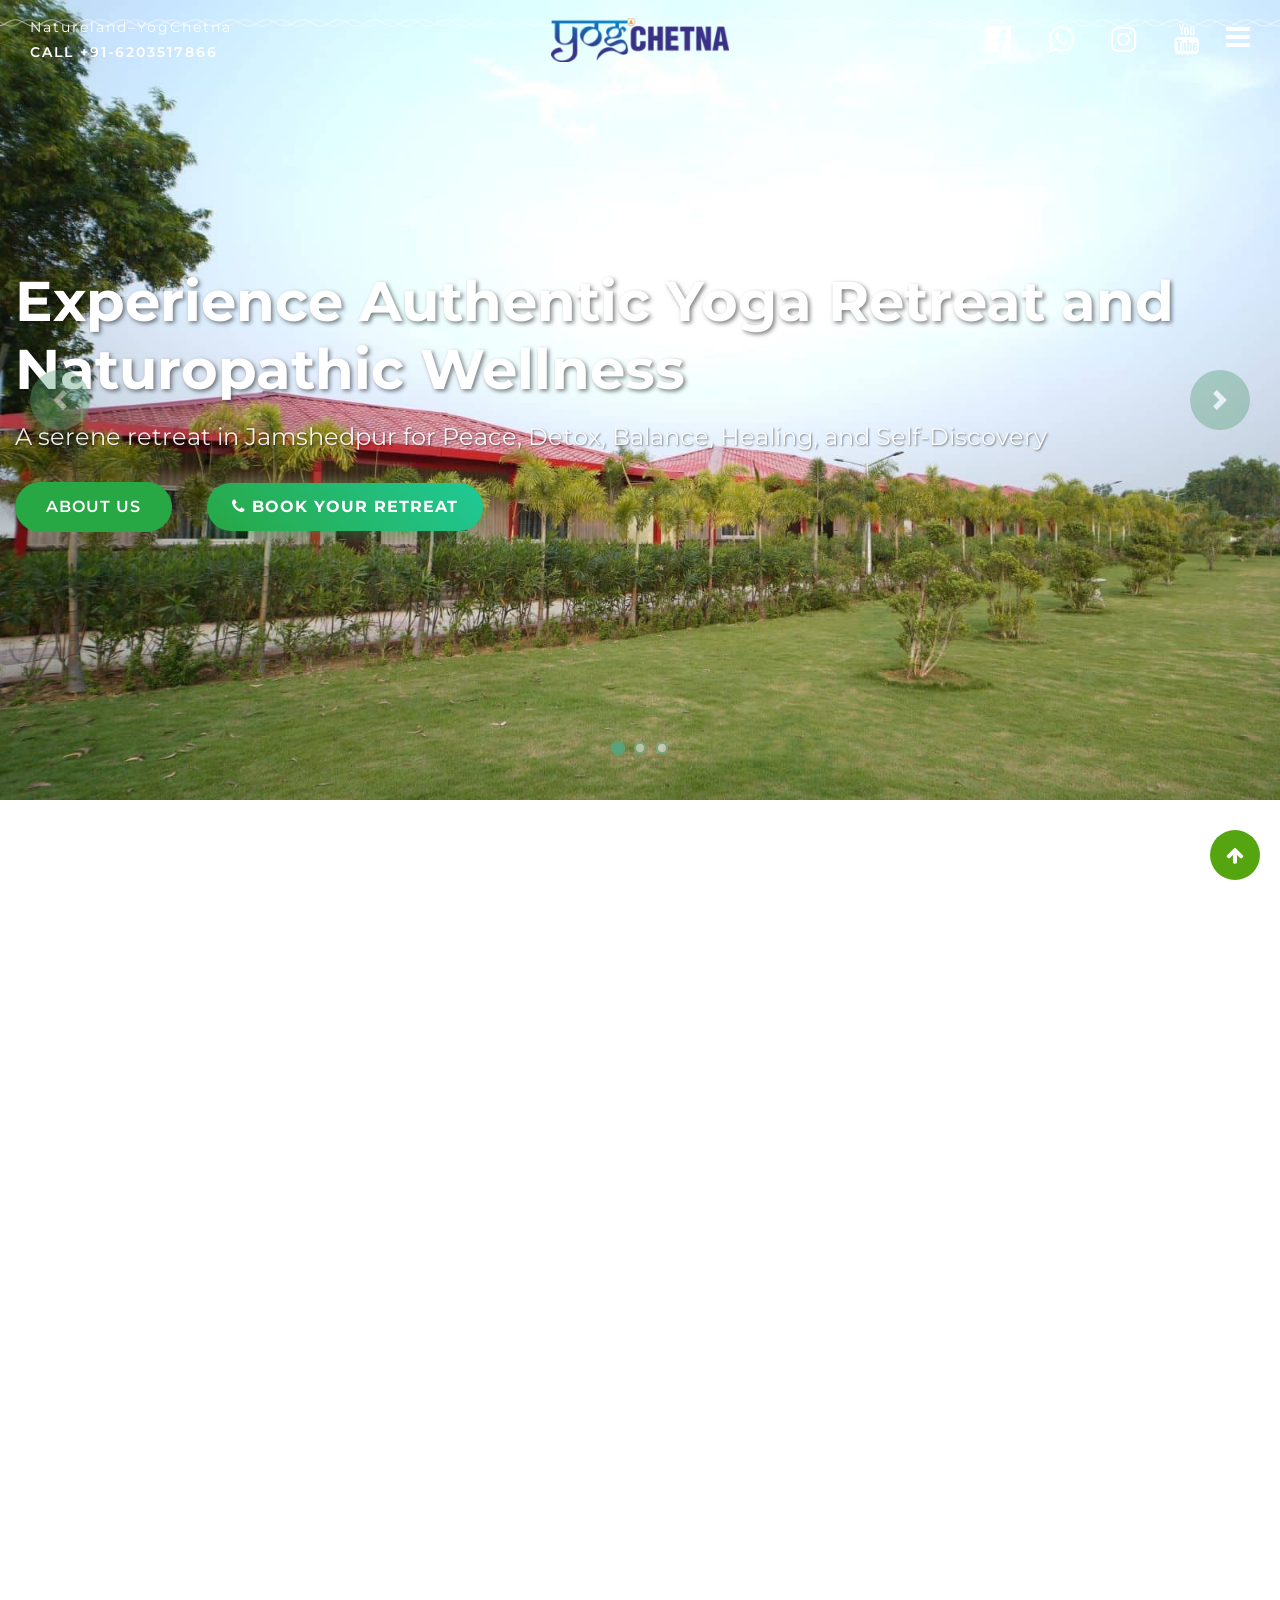
==== index.html @ 8b52fe0c "first commit" ====
<!doctype html>
<html lang="en">

<head>
    <!-- Required meta tags -->
    <meta charset="utf-8">
    <meta name="viewport" content="width=device-width, initial-scale=1, shrink-to-fit=no">
    <meta name="description" content="">
    <meta name="author" content="">
    <title>Natureland–YogChetna | Yoga Retreat in Jamshedpur</title>
    <!-- Bootstrap CSS -->
    <link rel="stylesheet" href="https://maxcdn.bootstrapcdn.com/bootstrap/4.0.0/css/bootstrap.min.css"
        integrity="sha384-Gn5384xqQ1aoWXA+058RXPxPg6fy4IWvTNh0E263XmFcJlSAwiGgFAW/dAiS6JXm" crossorigin="anonymous">
    <link
        href="https://fonts.googleapis.com/css?family=Montserrat:100,200,300,400,500,600,700,800|Old+Standard+TT:400,400i,700"
        rel="stylesheet">
    <link href="https://cdnjs.cloudflare.com/ajax/libs/font-awesome/4.7.0/css/font-awesome.css" rel="stylesheet"><link rel="stylesheet" href="css/main.css">
    <link rel="stylesheet" href="css/image-improvements.css">
    <link rel="stylesheet" href="css/overflow-fixes.css">
    <!-- Google tag (gtag.js) -->
<script async src="https://www.googletagmanager.com/gtag/js?id=G-HQ3NWR31YH"></script>
<script>
  window.dataLayer = window.dataLayer || [];
  function gtag(){dataLayer.push(arguments);}
  gtag('js', new Date());

  gtag('config', 'G-HQ3NWR31YH');
</script>
    <style>
        /* Custom Tab Styles */
        .tabbed-section .nav-tabs {
            border-bottom: 2px solid #5ba17a;
        }
        .tabbed-section .nav-tabs .nav-link {
            border-radius: 0;
            border: 2px solid #ebeaea;
            background: #ebeaea;
            color: #000;
            margin-right: 0;
            transition: all 0.3s ease;
        }
        .tabbed-section .nav-tabs .nav-link.active {
            border: 2px solid #5ba17a;
            border-bottom: none;
            background: white;
            color: #5ba17a;
        }
        .tabbed-section .nav-tabs .nav-link:hover {
            border-color: #5ba17a;
            background: #f8f9fa;
            color: #5ba17a;
        }
        .tabbed-section .tab-content {
            border: 2px solid #5ba17a;
            border-top: none;
            background: white;
            padding: 40px;
            min-height: 500px;
        }
        .tabbed-section .nav-tabs .nav-item {
            margin-bottom: 0;
        }
        .tabbed-section .nav-tabs .nav-link h4 {
            margin: 0;
            font-size: 15px;
            font-weight: 600;
            line-height: 1;
        }
        @media (max-width: 768px) {
            .tabbed-section .nav-tabs .nav-link h4 {
                font-size: 12px;
            }
            .tabbed-section .tab-content {
                padding: 20px;
            }
            
            /* Add side margins for mobile */
            .container {
                padding-left: 20px;
                padding-right: 20px;
            }
            
            .container-fluid {
                padding-left: 15px;
                padding-right: 15px;
            }
            
            /* Specific sections that need more margin */
            .about .container,
            .services .container-fluid,
            .section-4 .container-fluid,
            .banner-home .container {
                padding-left: 25px;
                padding-right: 25px;
            }
        }
        
        /* Notification Banner Styles */
        
        .notification-banner {
            border-bottom: 3px solid rgba(255,255,255,0.2);
        }
        
        @media (max-width: 768px) {
            .notification-banner .notification-content {
                font-size: 14px;
                text-align: center;
            }
            .notification-banner .col-md-1 {
                display: none;
            }
            .notification-banner .col-md-3 {
                text-align: center !important;
                margin-top: 10px;
            }
        }
        
        /* Book Your Retreat Button Animation */
        
        .btn-success:hover {
            transform: translateY(-2px);
            box-shadow: 0 6px 20px rgba(40, 167, 69, 0.6) !important;
            background: linear-gradient(45deg, #218838, #1ea080) !important;
        }
        
        /* Banner Carousel Styles */
        .banner-carousel {
            position: relative;
            height: 100vh;
            min-height: 600px;
            overflow: hidden;
        }
        
        .carousel-image {
            height: 100vh;
            min-height: 600px;
            object-fit: cover;
            object-position: center;
        }
        
        .carousel-overlay {
            position: absolute;
            top: 0;
            left: 0;
            width: 100%;
            height: 100%;
            background: linear-gradient(135deg, rgba(0,0,0,0.6) 0%, rgba(91,161,122,0.4) 100%);
        }
        
        .carousel-caption-custom {
            position: absolute;
            top: 0;
            left: 0;
            right: 0;
            bottom: 0;
            z-index: 10;
            display: flex;
            align-items: center;
        }
        
        .carousel-content {
            color: white;
            text-align: left;
        }
        
        .carousel-content h1 {
            font-size: 3.5rem;
            font-weight: 700;
            margin-bottom: 20px;
            text-shadow: 2px 2px 4px rgba(0,0,0,0.5);
            line-height: 1.2;
        }
        
        .carousel-content h2 {
            font-size: 1.5rem;
            font-weight: 400;
            margin-bottom: 30px;
            text-shadow: 1px 1px 2px rgba(0,0,0,0.5);
            opacity: 0.9;
        }
        
        .carousel-content p {
            font-size: 1.1rem;
            margin-bottom: 15px;
            text-shadow: 1px 1px 2px rgba(0,0,0,0.5);
        }
        
        .carousel-content p i {
            margin-right: 10px;
            color: #5ba17a;
            font-size: 1.2rem;
        }
        
        .carousel-buttons {
            margin-top: 30px;
        }
        
        .carousel-buttons .btn {
            margin-right: 15px;
            margin-bottom: 10px;
            padding: 12px 30px;
            font-size: 1rem;
            font-weight: 600;
            border-radius: 25px;
            text-transform: uppercase;
            letter-spacing: 1px;
            transition: all 0.3s ease;
        }
        
        /* Carousel Controls */
        .carousel-control-prev,
        .carousel-control-next {
            width: 60px;
            height: 60px;
            background: rgba(91,161,122,0.8);
            border-radius: 50%;
            top: 50%;
            transform: translateY(-50%);
            transition: all 0.3s ease;
        }
        
        .carousel-control-prev {
            left: 30px;
        }
        
        .carousel-control-next {
            right: 30px;
        }
        
        .carousel-control-prev:hover,
        .carousel-control-next:hover {
            background: rgba(91,161,122,1);
            transform: translateY(-50%) scale(1.1);
        }
        
        .carousel-control-prev-icon,
        .carousel-control-next-icon {
            width: 20px;
            height: 20px;
        }
        
        /* Carousel Indicators */
        .carousel-indicators {
            bottom: 30px;
        }
        
        .carousel-indicators li {
            width: 12px;
            height: 12px;
            border-radius: 50%;
            background: rgba(255,255,255,0.5);
            border: 2px solid rgba(91,161,122,0.8);
            margin: 0 5px;
            transition: all 0.3s ease;
        }
        
        .carousel-indicators li.active {
            background: #5ba17a;
            transform: scale(1.2);
        }
        
        /* Mobile Responsive */
        @media (max-width: 768px) {
            .banner-carousel {
                height: 80vh;
                min-height: 500px;
            }
            
            .carousel-image {
                height: 80vh;
                min-height: 500px;
            }
            
            .carousel-content {
                text-align: center;
                padding: 40px 0;
            }
            
            .carousel-content h1 {
                font-size: 2.2rem;
                margin-bottom: 15px;
            }
            
            .carousel-content h2 {
                font-size: 1.2rem;
                margin-bottom: 20px;
            }
            
            .carousel-content p {
                font-size: 1rem;
                margin-bottom: 10px;
            }
            
            .carousel-buttons {
                margin-top: 20px;
                text-align: center;
                width: 100%;
            }
            
            .carousel-buttons .btn {
                padding: 10px 20px;
                font-size: 0.9rem;
                margin-right: 10px;
                margin-left: 0;
            }
            
            .carousel-control-prev,
            .carousel-control-next {
                width: 45px;
                height: 45px;
            }
            
            .carousel-control-prev {
                left: 15px;
            }
            
            .carousel-control-next {
                right: 15px;
            }
        }
        
        @media (max-width: 576px) {
            .carousel-content h1 {
                font-size: 1.8rem;
            }
            
            .carousel-content h2 {
                font-size: 1rem;
            }
            
            .carousel-buttons .btn {
                display: block;
                width: 100%;
                margin-bottom: 15px;
                margin-right: 0 !important;
                margin-left: 0 !important;
                text-align: center;
            }
        }
    </style>

</head>

<body>
    <!-- Header section Start -->
    <header class="top">
        <div id="mySidenav" class="sidenav">
            <a href="javascript:void(0)" class="closebtn" onclick="closeNav()">&times;</a>
            <a class="active" href="index.html">Home</a>
            <a href="about.html">About</a>
            <a href="services.html">Yogic Activities</a>
            <a href="rates.html">Accommodation & Rates</a>
            <a href="courses.html">Retreat Programs</a>
            <a href="gallery.html">Facilities & Therapies</a>
            <a href="online-classes.html">Online Yoga</a>
            <a href="contact.html">Contact</a>
            <a href="admin.html" style="color: #d26e0b;">Admin</a>
        </div>
        <!-- Nav section Start -->
        <nav id="navbar">
            <!-- container Start-->
            <div class="container">
                <!--Row Start-->
                <div class="row">
                    <div class="col-lg-5 col-md-5 align-self-center left-side">
                        <p>Natureland–YogChetna <span>call +91-6203517866</span></p>
                    </div>
                    <div class="col-lg-2 col-md-2 col-5 align-self-center logo">
                        <a href="index.html"><img src="images/nav-logo.png" alt="logo"></a>
                    </div>
                    <div class="col-lg-5 col-md-5 col-7 align-self-center right-side">
                        <div class="social-icons square">
                            <!-- Page Content -->
                            <div id="page-content-wrapper">
                                <span class="slide-menu" onclick="openNav()"><i class="fa fa-bars"
                                        aria-hidden="true"></i></span>
                            </div>
                        </div>
                        <div class="social-icons another">
                            <a href="#" target="_blank"><i class="fa fa-facebook-official" aria-hidden="true"></i></a>
                            <a href="https://wa.me/916203517866" target="_blank"><i class="fa fa-whatsapp" aria-hidden="true"></i></a>
                            <a href="#" target="_blank"><i class="fa fa-instagram" aria-hidden="true"></i></a>
                            <a href="#" target="_blank"><i class="fa fa-youtube" aria-hidden="true"></i></a>
                        </div>
                    </div>
                </div>
                <!--Row Ended-->
            </div>
            <!-- container Ended-->
        </nav>
        <!-- Nav section Ended -->
        <img class="border-img" src="images/border.png" width="100%" alt="">
    </header>
    <!-- Header section Ended-->
    <!-- Banner Carousel section Start -->
    <section class="banner-carousel">
        <div id="bannerCarousel" class="carousel slide" data-ride="carousel" data-interval="5000">
            <!-- Carousel Indicators -->
            <ol class="carousel-indicators">
                <li data-target="#bannerCarousel" data-slide-to="0" class="active"></li>
                <li data-target="#bannerCarousel" data-slide-to="1"></li>
                <li data-target="#bannerCarousel" data-slide-to="2"></li>
            </ol>
            
            <!-- Carousel Items -->
            <div class="carousel-inner">
                <!-- Slide 1 -->
                <div class="carousel-item active">
                    <img src="images/new/banner_1.jpg" class="d-block w-100 carousel-image" alt="Yoga Retreat Banner">
                    <!-- <div class="carousel-overlay"></div> -->
                    <div class="carousel-caption-custom">
                        <div class="container">
                            <div class="carousel-content">
                                <h1>Experience Authentic Yoga Retreat and Naturopathic Wellness</h1>
                                <h2>A serene retreat in Jamshedpur for Peace, Detox, Balance, Healing, and Self-Discovery</h2>
                                <!-- <p><i class="fa fa-map-marker" aria-hidden="true"></i><span>Village Cholagora, Jamshedpur–Galudih Road, Ghatsila</span></p>
                                <p><i class="fa fa-phone-square" aria-hidden="true"></i><span>+91-6203517866 (WhatsApp)</span></p>
                                <p><i class="fa fa-envelope" aria-hidden="true"></i><span>naturelandyogchetna@gmail.com</span></p> -->
                                <div class="carousel-buttons">
                                    <a class="btn btn-success" href="about.html" role="button">About Us</a>
                                    <a class="btn btn-success ml-3" href="courses.html" role="button" style="background: linear-gradient(45deg, #28a745, #20c997); border: none; padding: 12px 25px; font-weight: 700; text-transform: uppercase; letter-spacing: 1px; box-shadow: 0 4px 15px rgba(40, 167, 69, 0.4);"><i class="fa fa-phone"></i> Book Your Retreat</a>
                                </div>
                            </div>
                        </div>
                    </div>
                </div>
                <!-- img 1: IMG_4020 (1).JPG
                img 2: IMG_4022 (1).JPG 
                img 3: IMG-20250309-WA0077 (2).jpg
                img 4: IMG-20250309-WA0072 (1).jpg
                img 5: IMG-20250309-WA0076 (2).jpg-->
                <!-- Slide 2 -->
                <div class="carousel-item">
                    <img src="images/new/IMG_4020 (1).JPG" class="d-block w-100 carousel-image" alt="About Yoga Retreat">
                    <!-- <div class="carousel-overlay"></div> -->
                    <div class="carousel-caption-custom">
                        <div class="container">
                            <div class="carousel-content">
                                <h1>Discover Inner Peace Through Ancient Yoga Practices</h1>
                                <!-- <h2>Join our transformative yoga sessions in the lap of nature</h2> -->
                                <!-- <p><i class="fa fa-leaf" aria-hidden="true"></i><span>Daily Yoga & Meditation Sessions</span></p> -->
                                <p><i class="fa fa-heart" aria-hidden="true"></i><span>Holistic Wellness Programs</span></p>
                                <!-- <p><i class="fa fa-users" aria-hidden="true"></i><span>Expert Guidance from Certified Instructors</span></p> -->
                                <div class="carousel-buttons">
                                    <a class="btn btn-success" href="services.html" role="button">Our Services</a>
                                    <a class="btn btn-success ml-3" href="courses.html" role="button" style="background: linear-gradient(45deg, #28a745, #20c997); border: none; padding: 12px 25px; font-weight: 700; text-transform: uppercase; letter-spacing: 1px; box-shadow: 0 4px 15px rgba(40, 167, 69, 0.4);"><i class="fa fa-user-circle"></i> Join Classes</a>
                                </div>
                            </div>
                        </div>
                    </div>
                </div>
                
                <!-- Slide 3 -->
                <div class="carousel-item">
                    <img src="images/new/IMG-20250309-WA0077 (1).jpg" class="d-block w-100 carousel-image" alt="Contact Yoga Retreat">
                    <!-- <div class="carousel-overlay"></div> -->
                    <div class="carousel-caption-custom">
                        <div class="container">
                            <div class="carousel-content">
                                <h1>Rejuvenate in Nature's Embrace</h1>
                                <h2>Experience natural healing therapies and detox treatments</h2>
                                <!-- <p><i class="fa fa-spa" aria-hidden="true"></i><span>Steam Bath & Mud Therapy</span></p> -->
                                <!-- <p><i class="fa fa-cutlery" aria-hidden="true"></i><span>Organic Sattvic Meals</span></p> -->
                                <!-- <p><i class="fa fa-home" aria-hidden="true"></i><span>Comfortable Natural Accommodation</span></p> -->
                                <div class="carousel-buttons">
                                    <a class="btn btn-success" href="gallery.html" role="button">View Gallery</a>
                                    <a class="btn btn-success ml-3" href="contact.html" role="button" style="background: linear-gradient(45deg, #28a745, #20c997); border: none; padding: 12px 25px; font-weight: 700; text-transform: uppercase; letter-spacing: 1px; box-shadow: 0 4px 15px rgba(40, 167, 69, 0.4);"><i class="fa fa-leaf"></i> Contact Us</a>
                                </div>
                            </div>
                        </div>
                    </div>
                </div>
            </div>
            
            <!-- Carousel Controls -->
            <a class="carousel-control-prev" href="#bannerCarousel" role="button" data-slide="prev">
                <span class="carousel-control-prev-icon" aria-hidden="true"></span>
                <span class="sr-only">Previous</span>
            </a>
            <a class="carousel-control-next" href="#bannerCarousel" role="button" data-slide="next">
                <span class="carousel-control-next-icon" aria-hidden="true"></span>
                <span class="sr-only">Next</span>
            </a>
        </div>
    </section>
    <!-- Banner Carousel section Ended -->
    
    <!-- Notification Banner Start -->
    <div class="notification-banner" style="background: linear-gradient(90deg, #5ba17a 0%, #4a9268 100%); color: white; padding: 15px 0;">
        <div class="container">
            <div class="row align-items-center">
                <div class="col-md-1 text-center">
                    <i class="fa fa-bell" style="font-size: 20px;"></i>
                </div>
                <div class="col-md-8">
                    <div class="notification-content">
                        <!-- Content will be loaded from admin panel -->
                    </div>
                </div>
                <div class="col-md-3 text-right">
                    <a href="courses.html" class="btn btn-light btn-sm" style="color: #5ba17a; font-weight: 600; border-radius: 20px; padding: 8px 20px;">
                        View Offers
                    </a>
                </div>
            </div>
        </div>
    </div>
    <!-- Notification Banner End -->
    
    <!-- About section start-->
    <section class="about">
        <!-- container Start-->
        <div class="container">
            <div class="row">
                <div class="col-md-12 col-12 heading">
                    <img src="images/leaf.png" alt="">
                    <h2>Five Points of Yoga for Complete Wellness</h2>
                    <h3>Daily Yoga and Meditation, Naturopathic Detox Therapy, Satvic Meals, Spiritual Practices and Ancient Yogic Lifestyle</h3>
                </div>
            </div>
            <div class="row">
                <div class="col-md-4 col-sm-12 col-12 box-1">
                    <div class="circle circle_1">
                        <div class="gradient"></div>
                        <div class="circle__inner">
                            <div class="circle__wrapper">
                                <div class="circle__content">
                                    <h4><a href="services.html">Weekend Wellness Yoga Retreat  (Saturday–Sunday)</a></h4>
                                    <p><a href="services.html">Rejuvenate • Heal • Awaken</a></p>
                                </div>
                            </div>
                        </div>
                    </div>
                </div>
                <div class="col-md-4 col-sm-12 col-12 box-2">
                    <div class="circle circle_2">
                        <div class="gradient"></div>
                        <div class="circle__inner">
                            <div class="circle__wrapper">
                                <div class="circle__content">
                                    <h4><a href="services.html">3-Day Wellness & Retreat  (Friday–Sunday)</a></h4>
                                    <p><a href="services.html">Deep Detox • Balance • Renewal</a></p>
                                </div>
                            </div>
                        </div>
                    </div>
                </div>
                <div class="col-md-4 col-sm-12 col-12 box-3">
                    <div class="circle circle_3">
                        <div class="gradient"></div>
                        <div class="circle__inner">
                            <div class="circle__wrapper">
                                <div class="circle__content">
                                    <h4><a href="services.html">7 Days Yoga & Wellness Detox Retreat  (Monday–Sunday)</a></h4>
                                    <p><a href="services.html">Cleanse • Heal • Awaken the Inner Light</a></p>
                                </div>
                            </div>
                        </div>
                    </div>
                </div>
            </div>
        </div>
        <!-- container Ended-->
    </section>
    <!-- About section Ended-->
    <!-- Services section start-->
    <section class="services">
        <!-- container-fluid Start-->
        <div class="container-fluid">
            <div class="row">
                <div class="col-md-3">
                    <figure>
                        <img src="images/new/IMG_4428 (1).JPG" alt="Mud Therapy">
                    </figure>
                    <div class="gradient"></div>
                </div>
                <div class="col-md-9 right-part">
                    <div class="row">
                        <div class="col-md-12">
                            <h2>Natural Healing & Therapy Center</h2>
                            <h3>Rejuvenate your body and mind with holistic treatments</h3>
                            <p>Experience detoxification and healing through our steam baths, mud therapy, massage treatments, and Ayurvedic therapies in a serene natural environment.</p>
                        </div>
                        <div class="col-md-12">
                            <div class="row">
                                <div class="col-xl-4 col-lg-6 col-md-6 col-12 contant-part-1">
                                    <ul>
                                        <li><i class="fa fa-envira" aria-hidden="true"></i><span><a
                                                    href="services.html">Steam Bath</a></span></li>
                                        <li><i class="fa fa-envira" aria-hidden="true"></i><span><a
                                                    href="services.html">Mud Therapy</a></span></li>
                                        <li><i class="fa fa-envira" aria-hidden="true"></i><span><a
                                                    href="services.html">Shirodhara</a></span> </li>
                                        <li><i class="fa fa-envira" aria-hidden="true"></i><span><a
                                                    href="services.html">Mud Therapy & Natural Healing</a></span></li>
                                    </ul>
                                </div>
                                <div class="col-xl-4 col-lg-6 col-md-6 col-12 contant-part-2">
                                    <ul>
                                        <li><i class="fa fa-envira" aria-hidden="true"></i><span><a
                                                    href="services.html">Accupressure Therapy</a></span></li>
                                        <li><i class="fa fa-envira" aria-hidden="true"></i><span><a
                                                    href="services.html">Full body Massage Chair</a></span></li>
                                        <li><i class="fa fa-envira" aria-hidden="true"></i><span><a
                                                    href="services.html">Vibrator Therapy</a></span> </li>
                                        <li><i class="fa fa-envira" aria-hidden="true"></i><span><a
                                                    href="services.html">Satvic Kitchen</a></span></li>
                                    </ul>
                                </div>
                            </div>
                        </div>
                    </div>

                </div>
            </div>
        </div>
        <!-- container-fluid Ended-->
    </section>
    <!-- Services section Ended-->
    <!-- Section-4 section start-->
    <section class="section-4">
        <!-- container-fluid Start-->
        <div class="container-fluid">
            <div class="row">
                <div class="col-md-9 right-part">
                    <div class="row">
                        <div class="col-md-12 heading">
                            <h2>Accommodation & Peaceful Environment</h2>
                            <h3>Stay in the bank of nature in our comfortable cottages and rooms</h3>
                        </div>
                        <div class="col-md-12">
                            <div class="row">
                                <div class="col-md-3 col-6">
                                    <figure>
                                        <img src="images/new/images (1).jpg" alt="Accommodation">
                                    </figure>
                                </div>
                                <div class="col-md-3 col-6">
                                    <figure>
                                        <img src="images/new/IMG_4239 (1).JPG" alt="Mud Therapy">
                                    </figure>
                                </div>
                                <div class="col-md-3 col-6">
                                    <figure>
                                        <img src="images/new/IMG_4125 (1).JPG" alt="Sauna Bath">
                                    </figure>
                                </div>
                                <div class="col-md-3 col-6">
                                    <figure>
                                        <img src="images/new/IMG-20250309-WA0076 (1).jpg" alt="Natural View">
                                    </figure>
                                </div>
                            </div>
                        </div>
                        <div class="col-md-12">
                            <p>Experience authentic Yogic lifestyle in our peaceful environment surrounded by natural beauty and forest. Choose from single and twin sharing rooms or private accommodations with modern amenities.</p>
                            <p>All rates include Sattvic meals, yoga and meditation classes, Naturopathic Therapy and participation in all our activities.</p>
                            <a href="gallery.html" class="btn btn-primary btn-lg active" role="button"
                                aria-pressed="true">View Gallery</a>
                            <a href="courses.html" class="btn btn-success btn-lg active" role="button" aria-pressed="true" style="background: linear-gradient(45deg, #28a745, #20c997); border: none; font-weight: 700; text-transform: uppercase; letter-spacing: 1px; box-shadow: 0 4px 15px rgba(40, 167, 69, 0.4);"><i class="fa fa-leaf"></i> Book Your Retreat</a>
                        </div>
                    </div>

                </div>
                <div class="col-md-3">
                    <figure>
                        <img src="images/new/IMG_4262 (1).JPG" alt="Natureland Natural Environment">
                    </figure>
                    <div class="gradient"></div>
                </div>
            </div>
        </div>
        <!-- container-fluid Ended-->
    </section>
    <!-- Section-4 section Ended-->
    
    <!-- Wellness Programs Section Start -->
    <section class="wellness-programs" style="padding: 80px 0; background: linear-gradient(135deg, #f8f9fa 0%, #e9ecef 100%);">
        <div class="container">
            <div class="row">
                <div class="col-md-12 text-center mb-5">
                    <img src="images/leaf.png" alt="" style="margin-bottom: 20px;">
                    <h2 style="color: #5ba17a; font-weight: 700; margin-bottom: 15px;">Our Wellness Programs</h2>
                    <h3 style="color: #6c757d; font-weight: 400;">Choose the perfect retreat program for your wellness journey</h3>
                </div>
            </div>
            <div class="row">
                <div class="col-lg-6 col-md-12 mb-4">
                    <div class="program-card" style="background: white; border-radius: 15px; padding: 30px; box-shadow: 0 10px 30px rgba(0,0,0,0.1); height: 100%; border-left: 5px solid #5ba17a;">
                        <h4 style="color: #5ba17a; font-weight: 600; margin-bottom: 15px;">1. Weekend Yoga Retreat (Saturday–Sunday)</h4>
                        <p style="color: #6c757d; line-height: 1.6;">A sacred weekend pause to rejuvenate and reconnect. Experience Yoga and Meditation, detox Therapy, Yogic Diet and Healing. A perfect two-day retreat to refresh your energy and mind.</p>
                        <div style="margin-top: 20px;">
                            <span style="background: #5ba17a; color: white; padding: 5px 15px; border-radius: 20px; font-size: 14px; font-weight: 600;">2 Days Program</span>
                        </div>
                    </div>
                </div>
                <div class="col-lg-6 col-md-12 mb-4">
                    <div class="program-card" style="background: white; border-radius: 15px; padding: 30px; box-shadow: 0 10px 30px rgba(0,0,0,0.1); height: 100%; border-left: 5px solid #28a745;">
                        <h4 style="color: #28a745; font-weight: 600; margin-bottom: 15px;">2. 3-Day Yoga Retreat (Friday–Sunday)</h4>
                        <p style="color: #6c757d; line-height: 1.6;">Step into a deeper yogic experience over three serene days. This retreat blends Yoga, Meditation, Naturopathic Detox practices and Sattvik meals — harmonizing body, mind, and soul through ancient wisdom.</p>
                        <div style="margin-top: 20px;">
                            <span style="background: #28a745; color: white; padding: 5px 15px; border-radius: 20px; font-size: 14px; font-weight: 600;">3 Days Program</span>
                        </div>
                    </div>
                </div>
                <div class="col-lg-6 col-md-12 mb-4">
                    <div class="program-card" style="background: white; border-radius: 15px; padding: 30px; box-shadow: 0 10px 30px rgba(0,0,0,0.1); height: 100%; border-left: 5px solid #dc3545;">
                        <h4 style="color: #dc3545; font-weight: 600; margin-bottom: 15px;">3. 7 Days Yoga & Wellness Detox Retreat</h4>
                        <p style="color: #6c757d; line-height: 1.6;">A transformative journey of cleansing and awakening. Through Yoga and Meditation, Naturopathic Detox Therapies, Sattvik Diet, Sound Healing, and Mantra Sadhana, this retreat purifies the system and restores inner balance — awakening vitality and spiritual clarity.</p>
                        <div style="margin-top: 20px;">
                            <span style="background: #dc3545; color: white; padding: 5px 15px; border-radius: 20px; font-size: 14px; font-weight: 600;">7 Days Program</span>
                        </div>
                    </div>
                </div>
                <div class="col-lg-6 col-md-12 mb-4">
                    <div class="program-card" style="background: white; border-radius: 15px; padding: 30px; box-shadow: 0 10px 30px rgba(0,0,0,0.1); height: 100%; border-left: 5px solid #6f42c1;">
                        <h4 style="color: #6f42c1; font-weight: 600; margin-bottom: 15px;">4. Online Yoga & Meditation Classes</h4>
                        <p style="color: #6c757d; line-height: 1.6;">Connect with our Gurus from anywhere and walk the path of wellness at home. These live online sessions include Yoga, Pranayama and Meditation practices designed to bring peace, focus, and spiritual discipline into daily life.</p>
                        <div style="margin-top: 20px;">
                            <span style="background: #6f42c1; color: white; padding: 5px 15px; border-radius: 20px; font-size: 14px; font-weight: 600;">Online Yoga</span>
                        </div>
                    </div>
                </div>
            </div>
            <div class="row mt-4">
                <div class="col-md-12 text-center">
                    <a href="courses.html" class="btn btn-success btn-lg" style="padding: 15px 40px; border-radius: 30px; font-weight: 600;">View All Programs & Book Now</a>
                </div>
            </div>
        </div>
    </section>
    <!-- Wellness Programs Section Ended -->
    
    <!-- Tabbed Section Start -->
    <section class="tabbed-section" style="padding: 60px 0; background: #f8f9fa;">
        <div class="container">
            <div class="row">
                <div class="col-md-12">
                    <!-- Nav tabs -->
                    <ul class="nav nav-tabs nav-justified" role="tablist" style="border-bottom: 2px solid #5ba17a; margin-bottom: 0;">
                        <li class="nav-item">
                            <a class="nav-link active" data-toggle="tab" href="#about-tab" role="tab" style="color: #5ba17a; border: 2px solid #5ba17a; border-bottom: none; background: white; border-radius: 0;">
                                <h4 style="margin: 0; font-size: 15px; font-weight: 600;">About</h4>
                            </a>
                        </li>
                        <li class="nav-item">
                            <a class="nav-link" data-toggle="tab" href="#programme-tab" role="tab" style="color: #000; border: 2px solid #ebeaea; background: #ebeaea; border-radius: 0;">
                                <h4 style="margin: 0; font-size: 15px; font-weight: 600;">The Programme</h4>
                            </a>
                        </li>
                        <li class="nav-item">
                            <a class="nav-link" data-toggle="tab" href="#rates-tab" role="tab" style="color: #000; border: 2px solid #ebeaea; background: #ebeaea; border-radius: 0;">
                                <h4 style="margin: 0; font-size: 15px; font-weight: 600;">Rates & Prices</h4>
                            </a>
                        </li>
                        <li class="nav-item">
                            <a class="nav-link" data-toggle="tab" href="#schedule-tab" role="tab" style="color: #000; border: 2px solid #ebeaea; background: #ebeaea; border-radius: 0;">
                                <h4 style="margin: 0; font-size: 15px; font-weight: 600;">Schedule</h4>
                            </a>
                        </li>
                        <li class="nav-item">
                            <a class="nav-link" data-toggle="tab" href="#accommodation-tab" role="tab" style="color: #000; border: 2px solid #ebeaea; background: #ebeaea; border-radius: 0;">
                                <h4 style="margin: 0; font-size: 15px; font-weight: 600;">Accommodation</h4>
                            </a>
                        </li>

                    </ul>

                    <!-- Tab content -->
                    <div class="tab-content" style="background: white; border: 2px solid #5ba17a; border-top: none; padding: 40px; min-height: 500px;">
                        <!-- About Tab -->
                        <div class="tab-pane fade show active" id="about-tab" role="tabpanel">
                            <div class="row">
                                <div class="col-md-6">
                                    <img src="images/new/IMG_4259 (1).JPG" alt="Natureland YogChetna Natural View" class="img-fluid rounded mb-3">
                                </div>
                                <div class="col-md-6">
                                    <p>Embraced by the serenity of sacred forests, just a short distance from the worldly path of the National Highway and 20 km from Jamshedpur city, YogChetna – Natureland Wellness & Retreat stands as a haven of peace and transformation.</p>
                                    <p>Guided by our Expert Yoga Gurus and Practitioners, we follow the divine Yogic Pathway of Vedamurty Taponistha Yogi Pandit Shriram Sharma Acharya, bringing together the ancient spiritual essence of yoga with the harmony of nature and modern comfort.</p>
                                </div>
                            </div>
                            <div class="row mt-4">
                                <div class="col-md-6">
                                    <p>Here, each day begins with the sacred Gayatri Mahayagya (Fire Ceremony) — a powerful ritual that awakens spiritual energy and inner harmony. Guided Yoga and Meditation sessions in the lap of nature bring deep peace to the mind and vitality to the body.</p>
                                    <p>Our Satvik diet nourishes and energizes, while our rejuvenating Naturopathic therapies — including new, Steam Bath, Sauna, Shirodhara, Acupressure, and more — detoxify and revitalize both body and soul.</p>
                                </div>
                                <div class="col-md-6">
                                    <img src="images/new/IMG-20250608-WA0008 (1).jpg" alt="Yoga Practice at Natureland" class="img-fluid rounded">
                                </div>
                            </div>
                            <div class="row mt-4">
                                <div class="col-md-12">
                                    <p>Guests can choose from luxurious modern Premium Cottage or cozy Garden Cottages, each designed to blend comfort with nature's tranquillity. Our Weekend and Weekly Wellness Programs offer a holistic experience of Yoga, Meditation, Yogic Satkarma, Naturopathy Detox, Satvik Dining, Satsang, Gayatri Yagya, Jungle Trails, and many soulful activities that guide you toward wellness and self-awareness.</p>
                                    <p><strong>At YogChetna – Natureland Wellness & Retreat, you are invited to rediscover your natural state of peace, health, and happiness — whether you come alone, with friends, or with family — to reconnect with your true self through the ancient path of yoga and the healing embrace of nature.</strong></p>
                                </div>
                            </div>
                        </div>

                        <!-- Programme Tab -->
                        <div class="tab-pane fade" id="programme-tab" role="tabpanel">
                            <div class="row">
                                <div class="col-md-6">
                                    <img src="images/new/IMG-20250608-WA0011.jpg" alt="Yoga Programme at Natureland" class="img-fluid rounded mb-3">
                                </div>
                                <div class="col-md-6">
                                    <h5 style="color: #5ba17a; font-weight: 600;">Program Guidelines & Discipline</h5>
                                    <p>At YogChetna-Natureland Yoga Retreat, every program is designed as a sacred journey towards harmony of body, mind, and soul. To receive the true essence and benefits of these practices, each participant is requested to follow the discipline with sincerity and devotion.</p>
                                </div>
                            </div>
                            <div class="row mt-4">
                                <div class="col-md-12">
                                    <h6 style="color: #5ba17a; font-weight: 600;">Induction Program</h6>
                                    <p>Upon arrival, all participants will attend an Induction Session, where detailed information about the retreat schedule, rules, and daily activities will be shared. This orientation will help you understand the flow of the program and prepare you for a balanced and mindful experience.</p>
                                    
                                    <h6 style="color: #5ba17a; font-weight: 600;">Discipline & Conduct</h6>
                                    <p>Discipline is the foundation of spiritual progress. During your stay, you are requested to maintain focus, silence during certain practices, and respect for the retreat environment. By following the set routine and remaining sincere in your participation, you allow the yogic energy to work deeply within you.</p>
                                    
                                    <h6 style="color: #5ba17a; font-weight: 600;">Fixed Schedule</h6>
                                    <p>Your rising and sleeping time will be fixed according to the retreat rhythm. Kindly adhere to these timings and attend all sessions on time — this consistency nurtures both inner balance and outer discipline.</p>
                                    
                                    <h6 style="color: #5ba17a; font-weight: 600;">Sattvik Diet</h6>
                                    <p>Throughout your stay, you will be served freshly prepared Sattvik meals, aligned with your daily schedule. Please consume only the meals provided, as they are designed to purify the body and support yogic and detox practices.</p>
                                    
                                    <h6 style="color: #5ba17a; font-weight: 600;">Participation & Classes</h6>
                                    <p>Attend all Yoga, Meditation, Naturopathic Detox, Sound Healing, and other scheduled sessions with full presence. Each activity complements the other, creating a complete circle of physical, mental, and spiritual well-being.</p>
                                    
                                    <div class="mt-4 p-3" style="background: #f8f9fa; border-left: 4px solid #5ba17a; border-radius: 5px;">
                                        <h6 style="color: #5ba17a; font-weight: 600;">Our Intention</h6>
                                        <p class="mb-0">Every rule and practice is crafted for your betterment. We invite you to participate wholeheartedly, with 100% sincerity and openness. When discipline meets devotion, true transformation begins.</p>
                                        <p class="mb-0 mt-2"><strong>Thank you — We welcome you with love and light — may your journey here bring peace, healing, and spiritual awakening.</strong></p>
                                    </div>
                                </div>
                            </div>
                        </div>

                        <!-- Rates Tab -->
                        <div class="tab-pane fade" id="rates-tab" role="tabpanel">
                            <h3 class="mb-4" style="color: #5ba17a;"><strong>Rates and Price</strong></h3>
                            <p style="color: #d26e0b; font-weight: 600;">Prices are per person according to the Program and the Package with single occupancy in double occupancy price will little drop.</p>
                            
                            <div class="table-responsive">
                                <table class="table table-bordered">
                                    <thead style="background: #5ba17a; color: white;">
                                        <tr>
                                            <th>Program</th>
                                            <th>Duration</th>
                                            <th>Accommodation</th>
                                            <th>Prices</th>
                                        </tr>
                                    </thead>
                                    <tbody>
                                        <tr>
                                            <td rowspan="2"><strong>Weekend Wellness Yoga Retreat<br>(Saturday – Sunday)</strong></td>
                                            <td rowspan="2">2 Days & 1 Night</td>
                                            <td>Garden Cottage</td>
                                            <td>₹10,000 Per Person in Single Occupancy<br>₹8,000 Per Person in Double Occupancy</td>
                                        </tr>
                                        <tr>
                                            <td>Premium Cottage</td>
                                            <td>₹12,000 Per Person in Single Occupancy<br>₹10,000 Per Person in Double Occupancy</td>
                                        </tr>
                                        <tr>
                                            <td rowspan="2"><strong>3-Day Wellness & Retreat<br>(Friday-Sunday)</strong></td>
                                            <td rowspan="2">3 Days & 2 Night</td>
                                            <td>Garden Cottage</td>
                                            <td>₹16,000 Per Person in Single Occupancy<br>₹14,000 Per Person in Double Occupancy</td>
                                        </tr>
                                        <tr>
                                            <td>Premium Cottage</td>
                                            <td>₹18,000 Per Person in Single Occupancy<br>₹16,000 Per Person in Double Occupancy</td>
                                        </tr>
                                        <tr>
                                            <td rowspan="2"><strong>7 Days Yoga & Wellness Detox Retreat<br>(Monday–Sunday)</strong></td>
                                            <td rowspan="2">7 Days & 6 Night</td>
                                            <td>Garden Cottage</td>
                                            <td>₹35,000 Per Person in Single Occupancy<br>₹30,000 Per Person in Double Occupancy</td>
                                        </tr>
                                        <tr>
                                            <td>Premium Cottage</td>
                                            <td>₹39,000 Per Person in Single Occupancy<br>₹34,000 Per Person in Double Occupancy</td>
                                        </tr>
                                    </tbody>
                                </table>
                            </div>
                            <div class="mt-4">
                                <h5 style="color: #5ba17a;"><strong>Accommodation</strong></h5>
                                <p>For all accommodation, bed sheets, pillow with cover and basic amenities are provided.</p>
                                <p><strong>Advance booking is necessary for all accommodations in order to facilitate pre-check in which will speed up your check in on arrival at the Natureland Resort.</strong></p>
                            </div>
                        </div>

                        <!-- Schedule Tab -->
                        <div class="tab-pane fade" id="schedule-tab" role="tabpanel">
                            <div class="row">
                                <div class="col-md-4">
                                </div>
                                <div class="col-md-8">
                                    <div class="table-responsive">
                                        <table class="table table-striped">
                                            <thead style="background: #5ba17a; color: white;">
                                                <tr>
                                                    <th>Time</th>
                                                    <th>Activity</th>
                                                </tr>
                                            </thead>
                                            <tbody>
                                                <tr><td><strong>5:30 am</strong></td><td>Wake up</td></tr>
                                                <tr><td><strong>6:00 am – 7:00 am</strong></td><td>Prayer, Puja and Havan</td></tr>
                                                <tr><td><strong>7:10 am – 8:40 am</strong></td><td>Yoga and Meditation</td></tr>
                                                <tr><td><strong>8:45 am – 9:00 am</strong></td><td>Jalneti Kriya</td></tr>
                                                <tr><td><strong>9:30 am – 10:30 am</strong></td><td>Sattvic Breakfast</td></tr>
                                                <tr><td><strong>11:00 am – 12:00 am</strong></td><td>Mud Therapy and Mud Pool</td></tr>
                                                <tr><td><strong>12:00 pm – 1 pm</strong></td><td>Swimming Pool and Aqua Yoga</td></tr>
                                                <tr><td><strong>1:15 am – 2:00 pm</strong></td><td>Sattvic Lunch</td></tr>
                                                <tr><td><strong>2:00 pm – 3:00 pm</strong></td><td>Rest</td></tr>
                                                <tr><td><strong>3:15 pm – 4:00 pm</strong></td><td>Session on Ashthanga Yoga / Different Yogic Philosophy</td></tr>
                                                <tr><td><strong>4:15 pm – 5:30 pm</strong></td><td>Evening Yoga practice</td></tr>
                                                <tr><td><strong>5:30 pm – 6:00 pm</strong></td><td>Herbal Tea and Refreshment</td></tr>
                                                <tr><td><strong>6:15 pm – 7:00 pm</strong></td><td>Nad Yoga Meditation, Mantra Japa and Evening Arti</td></tr>
                                                <tr><td><strong>7:30 pm – 8:00 pm</strong></td><td>Yoga Theory Session / Spiritual discourse / Bhajan Sandhya and Self Reflexion</td></tr>
                                                <tr><td><strong>8:15 pm – 9:00 pm</strong></td><td>Yogic Dinner</td></tr>
                                                <tr><td><strong>9:00 pm – 9:30 pm</strong></td><td>Night Walk in Natureland</td></tr>
                                            </tbody>
                                        </table>
                                    </div>
                                    <p><strong>Note:</strong> The daily schedule may change from time to time according to need. The schedule is mandatory unless otherwise indicated.</p>
                                </div>
                            </div>
                        </div>

                        <!-- Accommodation Tab -->
                        <div class="tab-pane fade" id="accommodation-tab" role="tabpanel">
                            <p>For all accommodation, bed sheets, pillow with cover and basic amenities are provided.</p>
                            <p>Advance booking is necessary for all accommodations in order to facilitate pre-check in which will speed up your check in on arrival at the ashram.</p>
                            
                            <h5 style="color: #5ba17a; margin-bottom: 30px;">Available Accommodation Types:</h5>
                            
                            <!-- Garden Cottage -->
                            <div class="row mb-5">
                                <div class="col-md-6">
                                    <img src="images/new/IMG_4488 (1).JPG" alt="Garden Cottage" class="img-fluid rounded shadow">
                                </div>
                                <div class="col-md-6">
                                    <h4 style="color: #5ba17a; font-weight: 600; margin-bottom: 15px;">Garden Cottage</h4>
                                    <p style="color: #6c757d; line-height: 1.6;">Experience the tranquility of nature in our comfortable Garden Cottages. These cozy accommodations are nestled amidst lush greenery, offering a peaceful retreat surrounded by natural beauty. Perfect for those seeking a serene environment to connect with nature while enjoying modern basic amenities.</p>
                                    <div style="background: #f8f9fa; padding: 15px; border-radius: 8px; border-left: 4px solid #5ba17a;">
                                        <h6 style="color: #5ba17a; font-weight: 600; margin-bottom: 10px;">Features:</h6>
                                        <ul style="margin-bottom: 0; color: #6c757d;">
                                            <li>Shared accommodation with basic amenities</li>
                                            <li>Surrounded by natural garden environment</li>
                                            <li>Clean and comfortable bedding</li>
                                            <li>Peaceful atmosphere for meditation and rest</li>
                                        </ul>
                                    </div>
                                </div>
                            </div>
                            
                            <!-- Premium Cottage -->
                            <div class="row mb-4">
                                <div class="col-md-6">
                                    <h4 style="color: #5ba17a; font-weight: 600; margin-bottom: 15px;">Premium Cottage</h4>
                                    <p style="color: #6c757d; line-height: 1.6;">Indulge in enhanced comfort with our Premium Cottages, designed for guests who prefer additional luxury during their wellness journey. These spacious accommodations offer superior amenities while maintaining the serene connection with nature that defines our retreat experience.</p>
                                    <div style="background: #f8f9fa; padding: 15px; border-radius: 8px; border-left: 4px solid #28a745;">
                                        <h6 style="color: #28a745; font-weight: 600; margin-bottom: 10px;">Features:</h6>
                                        <ul style="margin-bottom: 0; color: #6c757d;">
                                            <li>Two beds with enhanced shared facilities</li>
                                            <li>Superior comfort and modern amenities</li>
                                            <li>Spacious and well-appointed interiors</li>
                                            <li>Premium bedding and furnishings</li>
                                        </ul>
                                    </div>
                                </div>
                                <div class="col-md-6">
                                    <img src="images/new/images (1).jpg" alt="Premium Cottage" class="img-fluid rounded shadow">
                                </div>
                            </div>
                            
                            <!-- Contact Information -->
                            <div class="row mt-4">
                                <div class="col-md-12">
                                    <div class="p-4" style="background: linear-gradient(135deg, #5ba17a 0%, #4a9268 100%); border-radius: 10px; color: white; text-align: center;">
                                        <h5 style="color: white; font-weight: 600; margin-bottom: 15px;">Ready to Book Your Retreat?</h5>
                                        <p style="margin-bottom: 15px;">Contact us for reservations and detailed information about our accommodation options</p>
                                        <div class="row">
                                            <div class="col-md-6">
                                                <p class="mb-1"><i class="fa fa-phone" style="margin-right: 8px;"></i><strong>+91-6203517866</strong></p>
                                            </div>
                                            <div class="col-md-6">
                                                <p class="mb-0"><i class="fa fa-envelope" style="margin-right: 8px;"></i><strong>naturelandyogchetna@gmail.com</strong></p>
                                            </div>
                                        </div>
                                    </div>
                                </div>
                            </div>
                        </div>


                    </div>
                </div>
            </div>
        </div>
    </section>
    <!-- Tabbed Section Ended -->
    <!-- Footer section start-->
    <footer class="contact">
        <!-- Gradient -->
        <div class="gradient"></div>
        <!-- container Start-->
        <div class="container">
            <div class="row">
                <div class="col-lg-6 col-md-12 col-12 columns-1">
                    <h2>Our Address</h2>
                    <address>
                        <p>The Nature Land, Village Cholagora</p>
                        <p>Jamshedpur–Galudih Road, Ghatsila, Jamshedpur, Jharkhand – 832304</p>
                        <p>Visiting Hours : 7:00 AM – 7:00 PM (All Days)</p>
                        <p>Call for Bookings : <span>+91-6203517866</span></p>
                        <p>Email : <span>naturelandyogchetna@gmail.com</span></p>
                    </address>
                </div>
                <div class="col-lg-1 col-md-12 col-12"></div>
                <div class="col-lg-5 col-md-12 col-12 columns-2">
                    <h2>Quick Contact</h2>
                    <form class="row form-inline">
                        <div class="col-md-6 form-group">
                            <input type="text" class="form-control" placeholder="Your Name" required />
                        </div>
                        <div class="col-md-6 form-group">
                            <input type="email" class="form-control" placeholder="Your Email" required />
                        </div>
                        <div class="col-md-12 form-group">
                            <textarea class="form-control" placeholder="Message" rows="5" cols="70"></textarea>
                        </div>
                        <div class="col-md-12">
                            <button type="submit" class="btn btn-primary">Submit</button>
                        </div>
                    </form>
                </div>
            </div>
        </div>
        <!-- container Ended-->
        <div class="copyright">
            <div class="container">
                <div class="row border-img">
                    <div class="col-md-12">
                        <img src="images/border.png" alt="">
                    </div>
                </div>
            </div>
            <div class="container">
                <div class="row">
                    <div class="col-lg-3 col-md-12">
                        <a href="index.html"><img src="images/footer-logo-bg.png" alt="logo"></a>
                    </div>
                    <div class="col-lg-9 col-md-12 right-part">
                        <ul class="ml-auto">
                            <li class="nav-item active">
                                <a class="nav-link active" href="index.html">Home <span
                                        class="sr-only">(current)</span></a>
                            </li>
                            <li><a class="hidden-xs">~</a></li>
                            <li class="nav-item"><a class="nav-link" href="services.html">Yogic Activities</a></li>
                            <li><a class="hidden-xs">~</a></li>
                            <li class="nav-item"><a class="nav-link" href="rates.html">Rates</a></li>
                            <li><a class="hidden-xs">~</a></li>
                            <li class="nav-item"><a class="nav-link" href="courses.html">Retreat Programs</a></li>
                            <li><a class="hidden-xs">~</a></li>
                            <li class="nav-item"><a class="nav-link" href="contact.html">Contact</a></li>
                        </ul>
                        <p>(C) 2024 All Rights Reserved. Natureland–YogChetna</p>
                    </div>
                </div>
            </div>
        </div>
    </footer>
    <!-- Footer section Ended-->
    <!-- Return to Top -->
    <a href="javascript:" id="return-to-top"><i class="fa fa-arrow-up" aria-hidden="true"></i></a>

    <!-- jQuery first, then Popper.js, then Bootstrap JS -->
    <script src="https://ajax.googleapis.com/ajax/libs/jquery/3.3.1/jquery.min.js"></script>
    <script src="https://cdnjs.cloudflare.com/ajax/libs/popper.js/1.12.9/umd/popper.min.js"
        integrity="sha384-ApNbgh9B+Y1QKtv3Rn7W3mgPxhU9K/ScQsAP7hUibX39j7fakFPskvXusvfa0b4Q"
        crossorigin="anonymous"></script>
    <script src="https://maxcdn.bootstrapcdn.com/bootstrap/4.0.0/js/bootstrap.min.js"
        integrity="sha384-JZR6Spejh4U02d8jOt6vLEHfe/JQGiRRSQQxSfFWpi1MquVdAyjUar5+76PVCmYl"
        crossorigin="anonymous"></script>
    <!-- Custom JavaScript --><script src="js/custom.js"></script>
    <script src="js/admin-integration.js"></script>
    <script>
        // Custom Tab Functionality
        $(document).ready(function() {
            // Handle tab clicks
            $('.tabbed-section .nav-tabs .nav-link').on('click', function(e) {
                e.preventDefault();
                
                // Remove active class from all tabs and content
                $('.tabbed-section .nav-tabs .nav-link').removeClass('active').css({
                    'border': '2px solid #ebeaea',
                    'background': '#ebeaea',
                    'color': '#000'
                });
                $('.tabbed-section .tab-pane').removeClass('show active');
                
                // Add active class to clicked tab
                $(this).addClass('active').css({
                    'border': '2px solid #5ba17a',
                    'border-bottom': 'none',
                    'background': 'white',
                    'color': '#5ba17a'
                });
                
                // Show corresponding content
                var target = $(this).attr('href');
                $(target).addClass('show active');
            });
            
            // Handle hover effects
            $('.tabbed-section .nav-tabs .nav-link').hover(
                function() {
                    if (!$(this).hasClass('active')) {
                        $(this).css({
                            'border-color': '#5ba17a',
                            'background': '#f8f9fa',
                            'color': '#5ba17a'
                        });
                    }
                },
                function() {
                    if (!$(this).hasClass('active')) {
                        $(this).css({
                            'border': '2px solid #ebeaea',
                            'background': '#ebeaea',
                            'color': '#000'
                        });
                    }
                }
            );
        });
    </script>
    <script src="js/image-loader.js"></script>
</body>

</html>
---- css/main.css ----
/*==============================================
          Yoga Website Stylesheet
           Body Core Stylesheet
===============================================*/

* {
    -webkit-box-sizing: border-box;
    -moz-box-sizing: border-box;
    box-sizing: border-box
}

*:before,
*:after {
    -webkit-box-sizing: border-box;
    -moz-box-sizing: border-box;
    box-sizing: border-box
}

body {
    width: 100%;
    margin: 0px;
    padding: 0px;
    font-size: 16px;
    line-height: 1.8;
    overflow-x: hidden;
    background-color: #fff;
    font-family: 'Montserrat', sans-serif;
}

body,
html {
    height: 100%;
}

.btn:focus,
.btn:active {
    outline: none !important;
    box-shadow: none;
}

h1,
h2,
h3,
h4,
h5,
h6,
ul {
    margin: 0px;
    padding: 0px
}

ul {
    list-style-type: none;
    margin: 0;
    padding: 0;
    display: block;
}

li {
    display: inline-block;
}

a {
    cursor: pointer;
    color: #000000;
}

a:hover {
    text-decoration: none;
}

textarea {
    resize: none;
}

hr {
    margin-bottom: 0;
}

.container-fluid {
    padding: 0;
}

/*-- scroll to top ---*/

#return-to-top {
    bottom: 20px;
    right: 20px;
    width: 50px;
    height: 50px;
    display: none;
    z-index: 9999;
    display: block;
    position: fixed;
    background: #54a50f;
    text-decoration: none;
    -moz-border-radius: 35px;
    -webkit-border-radius: 35px;
    border-radius: 35px;
    -webkit-transition: all 0.4s linear;
    -moz-transition: all 0.4s ease;
    -ms-transition: all 0.4s ease;
    -o-transition: all 0.4s ease;
    transition: all 0.4s ease;
}

#return-to-top i {
    color: #ffffff;
    margin: 0;
    position: relative;
    left: 16px;
    top: 13px;
    font-size: 19px;
    -webkit-transition: all 0.4s ease;
    -moz-transition: all 0.4s ease;
    -ms-transition: all 0.4s ease;
    -o-transition: all 0.4s ease;
    transition: all 0.4s ease;
}

#return-to-top:hover {
    background: #54a50f;
}

#return-to-top:hover i {
    color: #ffffff;
    top: 5px;
}

::placeholder {
    font-size: 14px;
    font-style: italic;
}

:-moz-placeholder {
    font-size: 14px;
    font-style: italic;
}

:-ms-input-placeholder {
    font-size: 14px;
    font-style: italic;
}

::-moz-placeholder {
    font-size: 14px;
    font-style: italic;
}

::-webkit-input-placeholder {
    font-size: 14px;
    font-style: italic;
}

.blog figure img:hover,
.blog-page figure img:hover {
    -moz-box-shadow: 0 3px 6px rgba(0, 0, 0, 0.16), 0 3px 6px rgba(0, 0, 0, 0.23);
    -webkit-box-shadow: 0 3px 6px rgba(0, 0, 0, 0.16), 0 3px 6px rgba(0, 0, 0, 0.23);
    box-shadow: 0 3px 6px rgba(0, 0, 0, 0.16), 0 3px 6px rgba(0, 0, 0, 0.23);
}

/*======================
     Nav-bar Styles
======================*/

header {
    height: auto;
    background: rgba(0, 0, 0, 0);
    position: relative;
    z-index: 100;
    position: absolute;
    top: 0;
    left: 0;
    width: 100%;
    padding: 40px 0;
    transition: all 0.3s ease;
}

.header {
    background-image: url("../images/banner.jpg");
    background-size: cover;
    background-position: top;
    background-repeat: no-repeat;
}

header .logo {
    text-align: center;
}

header .social-icons {
    float: right;
    position: relative;
}

header .social-icons a {
    margin-left: 25px;
}

header .social-icons i {
    font-size: 30px;
    color: white;
    margin-left: 8px;
}

.square {
    height: auto;
    width: 50px;
    margin-top: 4px;
}

.sticky {
    z-index: 99;
    position: fixed !important;
    font-weight: 600;
    top: 0;
    width: 100%;
    background: rgba(73, 160, 3, 0.94) !important;
    transition: all 0.3s ease;
    padding: 10px 0;
}

.sticky img {
    transition-duration: 0.5s;
    padding: 6px 0;
}

.sticky .header {
    transition-duration: 0.5s;
}

.sticky .social-icons {
    transition-duration: 0.5s;
}

header .social-icons i:hover {
    color: #000000;
}

.sticky p {
    font-size: 12px;
    letter-spacing: 3px;
}

/* Desktop specific sticky navigation */
@media (min-width: 769px) {
    .sticky {
        background: rgba(73, 160, 3, 0.95) !important;
        padding: 15px 0 !important;
        position: fixed !important;
        top: 0 !important;
        left: 0 !important;
        right: 0 !important;
        width: 100% !important;
        z-index: 9999 !important;
    }
    
    .sticky img {
        width: auto;
        max-width: 100px;
        padding: 8px 0;
    }
    
    .sticky p {
        font-size: 14px;
        letter-spacing: 2px;
        color: white !important;
    }
    
    .sticky .social-icons i {
        color: white !important;
    }
}

/* Force sticky behavior on all devices */
.sticky {
    display: block !important;
    visibility: visible !important;
}

.affix {
    top: 0;
    z-index: 9999 !important;
}

.affix+.container {
    padding-top: 70px;
}

.slide-menu .fa-bars {
    font-size: 28px;
    margin-left: 28px;
    float: right;
    color: #ffffff;
}

.sidenav {
    height: 100vh;
    width: 0;
    position: fixed;
    z-index: 999999;
    top: 0;
    right: 0;
    background-color: rgba(0, 0, 0, 0.8392156862745098);
    overflow: hidden;
    transition: 0.5s;
    padding-top: 60px;
    box-sizing: border-box;
}

.sidenav.hided {
    width: 0;
}

.sidenav a {
    padding: 8px 8px 8px 32px;
    text-decoration: none;
    font-size: 18px;
    font-weight: 500;
    color: #fff;
    display: block;
    transition: 0.3s;
}

.sidenav a:hover,
.sidenav .active {
    color: #49a003;
}

.sidenav .closebtn {
    position: absolute;
    top: 0;
    right: 25px;
    font-size: 36px;
    margin-left: 50px;
}

.slide-menu {
    cursor: pointer;
}

nav p {
    color: rgba(255, 255, 255, 0.71);
    font-weight: 400;
    font-size: 15px;
    letter-spacing: 4px;
    margin-bottom: 0;
}

nav span {
    color: rgb(255, 255, 255);
    display: block;
    font-weight: 600;
    text-transform: uppercase;
}

nav .another {
    margin-top: 5px;
}

header .border-img {
    position: absolute;
    opacity: 0.4;
    bottom: -25px;
}

@media screen and (max-height: 450px) {
    .sidenav {
        padding-top: 50px;
        z-index: 999999;
        height: 100vh !important;
        overflow: hidden !important;
    }

    .sidenav a {
        font-size: 14px;
    }
}

/* .testheight Not required - unless testing ;) */

.testheight {
    height: 1200px;
    font-size: 20px;
    text-align: center;
    padding: 100px 20px;
}

.scrolltop {
    display: none;
    width: 100%;
    z-index: 999;
    margin: 0 auto;
    position: fixed;
    bottom: 20px;
    right: 10px;
}

.scroll {
    position: absolute;
    right: 20px;
    bottom: 20px;
    background-color: rgb(255, 255, 0);
    padding: 20px;
    text-align: center;
    margin: 0 0 0 0;
    cursor: pointer;
    transition: 0.5s;
    -moz-transition: 0.5s;
    -webkit-transition: 0.5s;
    -o-transition: 0.5s;
}

.scroll:hover {
    background: rgb(0, 0, 0);
    color: white;
    transition: 0.5s;
    -moz-transition: -1.5s;
    -webkit-transition: -1.5s;
    -o-transition: -1.5s;
}

.scroll:hover .fa {
    padding-top: -10px;
}

.scroll .fa {
    font-size: 30px;
    margin-top: -5px;
    margin-left: 1px;
    transition: 0.5s;
    -moz-transition: 0.5s;
    -webkit-transition: 0.5s;
    -o-transition: 0.5s;
}

/*==================== 
    Banner Styles
====================*/

.banner-home {
    width: 100%;
    height: 100vh;
    display: flex;
    color: #fff;
    position: relative;
    padding-top: 180px;
    background-size: cover;
    background-position: top;
    background-repeat: no-repeat;
    background-image: url(../images/banner.jpg);
    display: -webkit-box;
    display: -webkit-flex;
    display: -ms-flexbox;
    display: flex;
    -webkit-box-align: center;
    -webkit-align-items: center;
    -ms-flex-align: center;
    align-items: center;
    font-family: 'Old Standard TT', serif;
}

.banner-another {
    width: 100%;
    height: 300px;
    display: flex;
    color: #fff;
    position: relative;
    background-size: cover;
    background-position: top;
    background-repeat: no-repeat;
    background-image: url(../images/banner.jpg);
}

.banner-another:after {
    content: "";
    width: 100%;
    height: 100px;
    background: url("../images/background-white-color.png");
    bottom: -10px;
    left: 0;
    position: absolute;
    display: inline-block;
}

.banner-home .gradient {
    position: absolute;
    top: 0;
    left: 0;
    height: 100%;
    width: 100%;
    background: -moz-linear-gradient(left, rgba(255, 0, 0, 0.3) 0%, rgba(255, 240, 0, 0.3) 100%);
    background: -webkit-linear-gradient(left, rgba(255, 0, 0, 0.3) 0%, rgba(255, 240, 0, 0.3) 100%);
    background: linear-gradient(to right, rgba(255, 0, 0, 0.3) 0%, rgba(255, 240, 0, 0.3) 100%);
    filter: progid:DXImageTransform.Microsoft.gradient(startColorstr='#4dff0000', endColorstr='#4dfff000', GradientType=1);
}

.banner-home:after {
    content: "";
    width: 100%;
    height: 100px;
    background: url("../images/background-white-color.png");
    bottom: 0;
    left: 0;
    position: absolute;
    display: inline-block;
}

.banner-home h1 {
    padding: 0;
    font-size: 60px;
    font-weight: 400;
    padding-bottom: 10px;
    color: #fff;
    letter-spacing: -3px;
}

.banner-home h2 {
    font-size: 36px;
    margin-bottom: 40px;
}

.banner-home p {
    font-size: 16px;
    font-weight: 500;
}

.banner-home i {
    font-size: 25px;
    margin-right: 15px;
}

.banner-home .btn-success {
    font-size: 22px;
    padding: 15px 28px;
    margin: 30px 0;
    font-weight: 700;
    border-radius: 100px;
    text-transform: uppercase;
    background-color: transparent;
    border-color: #ffffff;
    border: 2px solid #ffffff;
    font-family: 'Montserrat', sans-serif;
}

.banner-home .btn-success:hover {
    color: #000000;
    background-color: #ffffff;
    border: 2px solid #ffffff;
}

/*==================== 
    About Styles
====================*/

.about {
    width: 100%;
    height: auto;
    padding-top: 0;
    padding-bottom: 100px;
}

.about img {
    width: 100%;
    height: auto;
}

.about .heading {
    text-align: center;
    padding-bottom: 70px;
}

.about .heading h2 {
    font-size: 56px;
    font-family: 'Old Standard TT', serif;
}

.about .heading h3 {
    color: #f26522;
    font-size: 30px;
    font-family: 'Old Standard TT', serif;
}

.about .heading img {
    width: 80px;
    height: 80px
}

.circle {
    position: relative;
    display: block;
    background-color: transparent;
    color: #000;
    text-align: center;
    border: 1px solid #d4d4d4;
    border-radius: 50%;
    font-family: 'Old Standard TT', serif;
}

.about .circle .gradient {
    position: absolute;
    top: 0;
    left: 0;
    height: 100%;
    width: 100%;
    border-radius: 50%;
    background: -moz-linear-gradient(left, rgba(40, 159, 46, 0.7) 0%, rgba(75, 237, 11, 0.7) 100%);
    background: -webkit-linear-gradient(left, rgba(60, 159, 40, 0.7) 0%, rgba(11, 101, 237, 0.7) 100%);
    background: linear-gradient(to right, rgba(40, 159, 40, 0.7) 0%, rgba(11, 203, 237, 0.7) 100%);
    filter: progid:DXImageTransform.Microsoft.gradient(startColorstr='#b33c289f', endColorstr='#b30b5eed', GradientType=1);
}


.circle:after {
    display: block;
    padding-bottom: 100%;
    width: 100%;
    height: 0;
    border-radius: 50%;
    background-color: #ddd;
    content: "";

}

.circle_1:after {
    background-image: url("../images/new/IMG_4431.jpg");
    background-size: cover;
    background-position: center;
}

.circle_2:after {
    background-image: url("../images/new/IMG_4363\ \(1\).JPG");
    background-size: cover;
    background-position: center;
}

.circle_3:after {
    background-image: url("../images/new/IMG_4339\ \(1\).JPG");
    background-size: cover;
    background-position: center;
}

.circle__inner {
    position: absolute;
    top: 0;
    bottom: 0;
    left: 0;
    width: 100%;
    height: 100%;
}

.circle__wrapper {
    display: table;
    width: 100%;
    height: 100%;
    border: 20px solid white;
    border-radius: 50%;
}

.circle__content {
    display: table-cell;
    padding: 1em;
    border-radius: 50%;
    color: #fff;
    vertical-align: middle;
}

.about .circle__content h4 {
    font-size: 24px;
    padding-bottom: 15px;
}

.about .circle__content h4 a {
    color: #ffffff;
}

.about .circle__content h4 span {
    font-size: 22px;
    font-style: italic;
}

.about .circle__content p {
    font-size: 14px;
    padding: 0 40px;
    margin-bottom: 0;
    font-family: 'Montserrat', sans-serif;
}

.about .circle__content p a {
    color: #ffffff;
}

/*==================== 
    section-4 Styles
====================*/

.section-4 {
    width: 100%;
    height: auto;
    color: #ffffff;
    background: #000;
    font-family: 'Old Standard TT', serif;
}

.section-4 figure img {
    width: 100%;
    height: auto;
    object-fit: cover;
    position: relative;
}

.section-4 .right-part {
    padding: 70px 0;
    padding-left: 50px;
}

.section-4 figure {
    margin-bottom: 0;
}

.section-4 .right-part figure {
    margin-bottom: 60px;
}

.section-4 .right-part figure img {
    width: 85%;
    height: 250px;
    object-fit: cover;
}

.section-4 .gradient {
    position: absolute;
    top: 0;
    left: 15px;
    width: 93.7%;
    height: 100%;
    background: -moz-linear-gradient(left, rgba(255, 0, 0, 0.3) 0%, rgba(255, 240, 0, 0.3) 100%);
    background: -webkit-linear-gradient(left, rgba(255, 0, 0, 0.3) 0%, rgba(255, 240, 0, 0.3) 100%);
    background: linear-gradient(to right, rgba(255, 0, 0, 0.3) 0%, rgba(255, 240, 0, 0.3) 100%);
    filter: progid:DXImageTransform.Microsoft.gradient(startColorstr='#4dff0000', endColorstr='#4dfff000', GradientType=1);
}

.section-4 .heading h2 {
    font-size: 56px;
}

.section-4 .heading h3 {
    color: #f7941d;
    font-size: 30px;
    padding-bottom: 60px;
}

.section-4 p {
    font-size: 20px;
    padding-bottom: 20px;
    padding-right: 660px;
}

.section-4 .btn-primary,
.section-4 .btn-secondary {
    border-radius: 100px;
    width: 11%;
    padding: 12px 0;
    font-size: 18px;
    font-weight: 500;
    text-transform: uppercase;
    border: 2px solid;
    font-family: 'Montserrat', sans-serif;
}

.section-4 .btn-primary:not(:disabled):not(.disabled).active,
.section-4 .btn-primary:not(:disabled):not(.disabled).active:focus {
    margin-right: 15px;
    color: #ffffff;
    background-color: transparent;
    border-color: #ffffff;
    box-shadow: none;
}

.section-4 .btn-secondary:not(:disabled):not(.disabled).active,
.section-4 .btn-secondary:not(:disabled):not(.disabled).active:focus {
    color: #ffff00;
    border-color: #ffff00;
    box-shadow: none;
    background-color: transparent;
}

.banner-home-another {
    height: 0px;
}

/*==================== 
    Services Styles
====================*/

.services {
    width: 100%;
    height: 690px;
    background: #f2f2f2;
    font-family: 'Old Standard TT', serif;
}

.services figure img {
    width: 100%;
    height: 690px;
    object-fit: cover;
    position: relative;
}

.services .right-part {
    padding-top: 70px;
    padding-left: 50px;
}

.services figure {
    margin-bottom: 0;
}

.services .gradient {
    position: absolute;
    top: 0;
    left: 15px;
    width: 93.7%;
    height: 690px;
    background: -moz-linear-gradient(left, rgba(255, 0, 0, 0.3) 0%, rgba(255, 240, 0, 0.3) 100%);
    background: -webkit-linear-gradient(left, rgba(255, 0, 0, 0.3) 0%, rgba(255, 240, 0, 0.3) 100%);
    background: linear-gradient(to right, rgba(255, 0, 0, 0.3) 0%, rgba(255, 240, 0, 0.3) 100%);
    filter: progid:DXImageTransform.Microsoft.gradient(startColorstr='#4dff0000', endColorstr='#4dfff000', GradientType=1);
}

.services h2 {
    font-size: 56px;
}

.services h3 {
    font-size: 30px;
    padding-bottom: 20px;
}

.services p {
    font-size: 20px;
    padding-bottom: 20px;
    padding-right: 660px;
}

.services a {
    color: #000000;
    font-size: 22px;
}

.services .fa {
    color: #00a651;
    font-size: 18px;
    margin-right: 10px;
}

.services ul li {
    display: block;
    padding-bottom: 18px;
    margin-bottom: 18px;
}

.services ul li span {
    border-bottom: 1px solid;
    display: block;
    float: left;
    width: calc(100% - 40px);
    padding-bottom: 25px;
    margin-bottom: 25px;
}

.services .fa {
    color: #00a651;
    font-size: 18px;
    margin-right: 10px;
    float: left;
    padding-top: 10px;
    padding-right: 10px;
}

.services ul li:last-child span {
    border-bottom: none;
}

.services .contant-part-2 {
    padding-left: 50px;
}

/*==================== 
    Blog Styles
====================*/

.blog {
    width: 100%;
    height: auto;
    padding-top: 80px;
    padding-bottom: 100px;
    position: relative;
    font-family: 'Old Standard TT', serif;
}

.blog:after {
    content: "";
    width: 100%;
    height: 100px;
    background: url(../images/background-white-color-1.png);
    bottom: -94px;
    z-index: 9;
    left: 0;
    position: absolute;
    display: inline-block;
}

.blog img {
    width: 100%;
    height: auto;
}

.blog .heading {
    text-align: center;
    padding-bottom: 70px;
}

.blog .heading h2 {
    font-size: 56px;
}

.blog .heading h3 {
    font-size: 30px;
}

.blog .heading img {
    width: 80px;
    height: 80px
}

.blog figure img {
    width: 100%;
    height: auto;
    object-fit: cover;
    transition: 0.5s;
}

.blog h4 {
    font-size: 22px;
    line-height: 30px;
    padding-bottom: 20px;
    border-bottom: 1px solid #cccccc;
}

.blog h4 a {
    color: #000000;
}

.blog h4 b {
    color: #000000;
}

.blog .inner-content {
    padding-right: 40px;
}

.blog p {
    font-size: 13px;
    padding-top: 20px
}

.blog figure {
    margin: 0 0 4rem;
}

.blog p span {
    display: block;
}

.blog .button {
    text-align: center;
}

.blog .button .btn-success {
    font-size: 22px;
    padding: 10px 40px;
    margin: 30px 0;
    font-weight: 600;
    border-radius: 100px;
    text-transform: uppercase;
    background-color: transparent;
    color: #000000;
    border: 1px solid #b6b6b7;
    font-family: 'Montserrat', sans-serif;
}

.blog .button .btn-success:hover {
    color: #ffffff;
    background-color: #b6b6b7;
    border: 1px solid #b6b6b7;
}

/*=== Blog-page Styles ===*/

.blog-page {
    width: 100%;
    height: auto;
    padding-top: 30px;
    padding-bottom: 100px;
    position: relative;
    font-family: 'Old Standard TT', serif;
}

.blog-page:after {
    content: "";
    width: 100%;
    height: 100px;
    background: url(../images/background-white-color-1.png);
    bottom: -94px;
    z-index: 9;
    left: 0;
    position: absolute;
    display: inline-block;
}

.blog-page img {
    width: 100%;
    height: auto;
}

.blog-page .heading {
    text-align: center;
    padding-bottom: 70px;
}

.blog-page .heading h2 {
    font-size: 56px;
}

.blog-page .heading h3 {
    font-size: 30px;
}

.blog-page .heading img {
    width: 80px;
    height: 80px
}

.blog-page figure img {
    width: 100%;
    height: auto;
    object-fit: cover;
    transition: 0.5s;
}

.blog-page h4 {
    font-size: 22px;
    line-height: 30px;
    padding-bottom: 20px;
    border-bottom: 1px solid #cccccc;
}

.blog-page .inner-content {
    padding-right: 40px;
}

.blog-page p {
    font-size: 13px;
    padding-top: 20px
}

.blog-page figure {
    margin: 0 0 4rem;
}

.blog-page p span {
    display: block;
}

.blog-page .button {
    text-align: center;
}

.blog-page .button .btn-success {
    font-size: 16px;
    padding: 15px 40px;
    margin: 30px 0;
    font-weight: 600;
    border-radius: 100px;
    text-transform: uppercase;
    background-color: transparent;
    color: #000;
    border: 2px solid #b6b6b7;
    font-family: 'Montserrat', sans-serif;
}

.blog-page .button .btn-success:hover {
    color: #ffffff;
    background-color: #b6b6b7;
    border: 2px solid #b6b6b7;
}


/*==================== 
    Contact Styles
====================*/

.contact {
    width: 100%;
    height: auto;
    color: #fff;
    position: relative;
    background-repeat: no-repeat;
    background-position: center;
    background-size: cover;
    background-image: url("../images/contact-bg.jpg");
    font-family: 'Old Standard TT', serif;

}

.contact .gradient {
    position: absolute;
    top: 0;
    left: 0;
    height: 100%;
    width: 100%;
    background: -moz-linear-gradient(left, rgba(0, 0, 0, 0.89) 0%, rgba(0, 0, 0, 0.89) 100%);
    background: -webkit-linear-gradient(left, rgba(0, 0, 0, 0.89) 0%, rgba(0, 0, 0, 0.89) 100%);
    background: linear-gradient(to right, rgba(0, 0, 0, 0.89) 0%, rgba(0, 0, 0, 0.89) 100%);
    filter: progid:DXImageTransform.Microsoft.gradient(startColorstr='#e3000000', endColorstr='#e3000000', GradientType=1);
}

.contact address span {
    color: #49a003;
    font-weight: 600;
}

.contact .columns-1 {
    text-align: center;
    border-right: 1px solid #333230;
}

.contact .columns-1,
.contact .columns-2 {
    margin-top: 130px;
}

.contact h2 {
    font-size: 58px;
    padding-bottom: 40px;
}

.contact address p:nth-child(1),
.contact address p:nth-child(2) {
    font-size: 20px;
}


.contact address p:nth-child(3) {
    font-size: 18px;
}

.contact address p:nth-child(4) {
    font-size: 22px;
}

.form-inline .form-control {
    font-size: 16px;
    width: 100%;
    font-size: 16px;
    border-radius: 0;
    padding: 10px 10px;
    margin-bottom: 20px;
    border: 0;
}

.contact form .btn-primary,
.contact form .btn-primary:not(:disabled):not(.disabled):active {
    font-family: 'Montserrat', sans-serif;
    background-color: transparent;
    border: 2px solid #ffffff;
    border-radius: 100px;
    font-weight: 500;
    letter-spacing: 0.5px;
    padding: 10px 50px;
    font-size: 16px;
    text-transform: uppercase;
}

.btn-primary:not(:disabled):not(.disabled):active:focus {
    box-shadow: none;
}

.contact form .form-control:focus {
    outline: 0;
    box-shadow: none;
}

/* copyright */

.copyright {
    padding-top: 50px;
    padding-bottom: 50px;
    font-family: 'Old Standard TT', serif;
}

.copyright .nav-link {
    color: #ffffff;
    font-style: italic;
    letter-spacing: 1px;
}

.copyright .right-part {
    padding-top: 5px;
}

.copyright p {
    font-size: 16px;
    margin-bottom: 0;
}

.copyright ul,
.copyright p {
    text-align: right;
    font-weight: 400;
    font-size: 18px;
    font-style: italic;
}

.copyright p a {
    color: #f5f500;
}

.copyright p {
    font-size: 18px;
    font-weight: 500;
    letter-spacing: 1px;
}

.copyright .border-img img {
    width: 100%;
    padding-bottom: 30px;
    object-fit: cover;
    opacity: 0.2;
}

/*===========================
        About Styles
============================*/

#about-us {
    border-bottom: 1px solid gray;
    padding-top: 20px;
    padding-bottom: 200px;
    position: relative;
    background-color: #fff;
}

#about-us:after {
    content: "";
    width: 100%;
    height: 100px;
    background: url(../images/background-white-color-1.png);
    bottom: -94px;
    z-index: 9;
    left: 0;
    position: absolute;
    display: inline-block;
}

#about-us h5 {
    color: #000;
    font-size: 16px;
    font-weight: 500;
}

#about-us h5 a {
    color: #000;
}

#about-us h5 span {
    padding: 0 10px;
}

#about-us h3 {
    color: #000000;
    font-size: 56px;
    padding-top: 40px;
    padding-bottom: 30px;
    text-transform: capitalize;
    font-family: 'Old Standard TT', serif;
}

#about-us p {
    margin: 0;
    color: #000;
    font-size: 16px;
    line-height: 35px;
    letter-spacing: 0.5px;
    font-weight: 400;
    margin-bottom: 40px;
}

#about-us .image {
    width: 100%;
    height: 394px;
    margin-bottom: 52px;
}

#about-us .thumbnail {
    padding: 0;
    border: none;
    border-radius: 0;
    object-fit: cover;
}

/*========================
      Services-Page
=========================*/

#services {
    padding-top: 30px;
    padding-bottom: 200px;
    position: relative;
    font-family: 'Old Standard TT', serif;
}

#services .part-1,
.part-2,
.part-3 {
    padding-bottom: 50px;
}

#services:after {
    content: "";
    width: 100%;
    height: 100px;
    background: url(../images/background-white-color-1.png);
    bottom: -94px;
    z-index: 9;
    left: 0;
    position: absolute;
    display: inline-block;
}

#services .fa-envira {
    color: #54a50f;
    font-size: 25px;
    margin-right: 10px;
}

#services h2 {
    color: #000;
    font-size: 56px;
    padding-bottom: 30px;
    font-weight: 500;
    text-transform: capitalize;
}

#services .heading {
    padding-bottom: 0;
}

#services img {
    width: 92%;
    height: 350px;
    object-fit: cover;
}

#services .heading h3 {
    color: #000;
    font-size: 30px;
    padding-bottom: 10px;
    font-weight: 500;
    text-transform: capitalize;
}

#services p {
    font-size: 22px;
    line-height: 2;
    font-weight: 400;
    color: #000;
}

#services .heading {
    padding-bottom: 30px;
}

#services .col1 {
    margin-top: -10px;
}

/*========================
      Products-Page
=========================*/

#products {
    padding-top: 30px;
    padding-bottom: 200px;
    position: relative;
    font-family: 'Old Standard TT', serif;
}

#products .part-1,
.part-2,
.part-3 {
    padding-bottom: 50px;
}

#products:after {
    content: "";
    width: 100%;
    height: 100px;
    background: url(../images/background-white-color-1.png);
    bottom: -94px;
    z-index: 9;
    left: 0;
    position: absolute;
    display: inline-block;
}

#products .fa-envira {
    color: #54a50f;
    font-size: 25px;
    margin-right: 10px;
}

#products h2 {
    color: #000;
    font-size: 56px;
    padding-bottom: 30px;
    font-weight: 500;
    text-transform: capitalize;
}

#products .heading {
    padding-bottom: 0;
}

#products img {
    width: 100%;
    height: 180px;
    object-fit: cover;
}

#products .heading h3 {
    color: #000;
    font-size: 30px;
    padding-bottom: 10px;
    font-weight: 500;
    text-transform: capitalize;
}

#products p {
    font-size: 18px;
    line-height: 35px;
    font-weight: 400;
    color: #000;
}

#products .heading {
    padding-bottom: 30px;
}

#products .col1 {
    margin-top: -8px;
}

/*========================
      Rates-Page
=========================*/

#rates {
    padding-top: 30px;
    padding-bottom: 200px;
    position: relative;
    font-family: 'Old Standard TT', serif;
}

#rates .part-1,
.part-2,
.part-3 {
    padding-bottom: 50px;
}

#rates:after {
    content: "";
    width: 100%;
    height: 100px;
    background: url(../images/background-white-color-1.png);
    bottom: -94px;
    z-index: 9;
    left: 0;
    position: absolute;
    display: inline-block;
}

#rates .fa-envira {
    color: #54a50f;
    font-size: 25px;
    margin-right: 10px;
}

#rates h6 {
    font-size: 18px;
    line-height: 35px;
}

#rates h6 span {
    display: block;
    font-size: 24px;
}

#rates h2 {
    color: #000;
    font-size: 56px;
    padding-bottom: 30px;
    font-weight: 500;
    text-transform: capitalize;
}

#rates .heading {
    padding-bottom: 0;
}

#rates img {
    width: 100%;
    height: 180px;
    object-fit: cover;
}

#rates .heading h3 {
    color: #000;
    font-size: 30px;
    padding-bottom: 10px;
    font-weight: 500;
    text-transform: capitalize;
}

#rates p {
    font-size: 18px;
    line-height: 35px;
    font-weight: 400;
    color: #000;
}

#rates .heading {
    padding-bottom: 30px;
}

#rates .col1 {
    margin-top: -8px;
}

/*===========================
        blog_single Styles
============================*/

#blog_single {
    padding-top: 20px;
    padding-bottom: 50px;
    background-color: #fff;
}

#blog_single h3 span {
    display: block;
}

#blog_single h3 {
    color: #000000;
    font-size: 56px;
    padding-top: 40px;
    padding-bottom: 40px;
    text-align: center;
    text-transform: capitalize;
    font-family: 'Old Standard TT', serif;
}

.inner-text h4 {
    font-size: 17px;
    color: #000;
    font-weight: 400;
    padding-bottom: 20px;
    text-align: center;
}

.inner-text h4 a {
    color: #000;
}

.inner-text span {
    color: #000;
    font-weight: 500;
    border-bottom: 1px solid gray;
}

/*-- social buttons --*/

.mbm_social {
    padding: 0;
    font-size: 0;
    background: #fff;
    margin-bottom: 50px;
    text-align: center;
}

.mbm_social li {
    display: inline-block;
    margin: 5px;
}

.mbm_social a {
    position: relative;
    display: -webkit-box;
    display: -webkit-flex;
    display: -ms-flexbox;
    display: flex;
    color: #fff;
    -webkit-box-align: center;
    -webkit-align-items: center;
    -ms-flex-align: center;
    align-items: center;
    -webkit-box-pack: center;
    -webkit-justify-content: center;
    -ms-flex-pack: center;
    justify-content: center;
    margin: 0 px;
    width: 116px;
    height: 31px;
    text-decoration: none;
    text-shadow: 0 1px 0 rgba(0, 0, 0, 0.2);
    -webkit-transition: all .15s ease;
    transition: all .15s ease;
    z-index: 2;
    font-family: "Montserrat", sans-serif;
    text-transform: uppercase;
    -webkit-backface-visibility: hidden;
    backface-visibility: hidden;
    border-radius: 5px;
}

.mbm_social a:hover {
    color: #fff;
}

.mbm_social a:hover .tooltip {
    display: block;
    visibility: visible;
    opacity: 1;
    -webkit-transform: translate(0, -33px);
    transform: translate(0, -33px);
}

.mbm_social a:active {
    box-shadow: 0px 1px 3px rgba(0, 0, 0, 0.5) inset;
}

.mbm_social .tooltip {
    opacity: 0;
    position: absolute;
    top: 2px;
    left: 50%;
    z-index: 1;
    -webkit-transition: all .15s ease;
    transition: all .15s ease;
    -webkit-backface-visibility: hidden;
    backface-visibility: hidden;
}

.mbm_social .tooltip span {
    font-size: 10px;
    font-weight: bold;
    left: -50%;
    line-height: 1;
    padding: 6px 8px 5px;
    position: relative;
    text-transform: uppercase;
    z-index: 1;
}

.mbm_social .tooltip span:after {
    position: absolute;
    content: " ";
    width: 0;
    height: 0;
    top: 100%;
    left: 50%;
    margin-left: -8px;
    border: 8px solid transparent;
}

.mbm_social .social-twitter {
    background: #00abdc;
    border-radius: 5px;
    background: -webkit-linear-gradient(#00abdc, #00abdc);
    background: linear-gradient(#00abdc, #00abdc);
    border-bottom: 1px solid #00abdc;
}

.mbm_social .social-twitter:hover {
    color: #fff;
    text-shadow: 0px 1px 0px #00abdc;
}

.mbm_social .social-twitter span {
    background: #00abdc;
    background: -webkit-linear-gradient(#00abdc, #00abdc);
    background: linear-gradient(#00abdc, #00abdc);
    color: #fff;
}

.mbm_social .social-twitter span:after {
    border-top-color: #00abdc;
}

.mbm_social .social-facebook {
    background: #325c94;
    border-radius: 5px;
    background: -webkit-linear-gradient(#4562a0, #385693);
    background: linear-gradient(#4562a0, #385693);
    border-bottom: 1px solid #2f487c;
}

.mbm_social .social-facebook:hover {
    color: #fff;
    text-shadow: 0px 1px 0px #2f487c;
}

.mbm_social .social-facebook span {
    background: #3b5a9b;
    background: -webkit-linear-gradient(#5873aa, #3b5a9b);
    background: linear-gradient(#5873aa, #3b5a9b);
    color: #fff;
}

.mbm_social .social-facebook span:after {
    border-top-color: #325c94;
}

.mbm_social .social-google-plus {
    background: #cb2027;
    background: -webkit-linear-gradient(#cb2027, #cb2027);
    background: linear-gradient(#cb2027, #cb2027);
    border-bottom: 1px solid #cb2027;
}

.mbm_social .social-google-plus:hover {
    color: #fff;
    text-shadow: 0px 1px 0px #ea4335;
}

.mbm_social .social-google-plus span {
    background: #cb2027;
    background: -webkit-linear-gradient(#cb2027, #cb2027);
    background: linear-gradient(#cb2027, #cb2027);
    color: #fff;
}

.mbm_social .social-google-plus span:after {
    border-top-color: #cb2027;
}

.mbm_social i {
    position: relative;
    top: 1px;
    font-size: 14px;
}

.mbm_social small {
    font-size: 14px;
    margin: 0 0 0 16px;
}

#blog_single p {
    margin: 0;
    color: #000;
    font-size: 16px;
    line-height: 35px;
    letter-spacing: 0.5px;
    font-weight: 400;
    margin-bottom: 40px;
}

#blog_single .image {
    width: 100%;
    height: 394px;
    margin-bottom: 52px;
}

#blog_single .thumbnail {
    padding: 0;
    border: none;
    border-radius: 0;
    object-fit: cover;
}

/*=== Blog-page Styles ===*/

.blog-page-another {
    width: 100%;
    height: auto;
    padding-top: 30px;
    padding-bottom: 100px;
    position: relative;
    font-family: 'Old Standard TT', serif;
}

.blog-page-another:after {
    content: "";
    width: 100%;
    height: 100px;
    background: url(../images/background-white-color-1.png);
    bottom: -94px;
    z-index: 9;
    left: 0;
    position: absolute;
    display: inline-block;
}

.blog-page-another img {
    width: 100%;
    height: auto;
}

.blog-page-another .heading {
    text-align: center;
    padding-bottom: 70px;
}

.blog-page-another .heading h2 {
    font-size: 56px;
}

.blog-page-another .heading h3 {
    font-size: 30px;
}

.blog-page-another .heading img {
    width: 80px;
    height: 80px
}

.blog-page-another figure img {
    width: 100%;
    height: auto;
    object-fit: cover;
}

.blog-page-another h4 {
    font-size: 22px;
    line-height: 30px;
    padding-bottom: 20px;
    border-bottom: 1px solid #cccccc;
}

.blog-page-another .inner-content {
    padding-right: 40px;
}

.blog-page-another p {
    font-size: 13px;
    padding-top: 20px
}

.blog-page-another figure {
    margin: 0 0 4rem;
}

.blog-page-another p span {
    display: block;
}

.blog-page-another .button {
    text-align: center;
}

.blog-page-another .button .btn-success {
    font-size: 16px;
    padding: 15px 40px;
    margin: 30px 0;
    font-weight: 600;
    border-radius: 100px;
    text-transform: uppercase;
    background-color: transparent;
    color: #cccccc;
    border: 2px solid #b6b6b7;
    font-family: 'Montserrat', sans-serif;
}

.blog-page-another .button .btn-success:hover {
    color: #ffffff;
    background-color: #b6b6b7;
    border: 2px solid #b6b6b7;
}

@media(max-width:1440px) {
    .banner-home {
        height: 680px;
        padding-top: 120px;
    }

    .section-4 figure img {
        height: 850px;
    }

    .services .gradient {
        width: 92%;
    }

    .section-4 .gradient {
        width: 92%;
    }

    .section-4 .right-part figure img {
        width: 100%;
        height: 200px;
    }

    .section-4 .btn-primary,
    .section-4 .btn-secondary {
        width: 16%;
        padding: 10px 0;
        font-size: 16px;
    }

    .section-4 p {
        padding-right: 100px;
    }

    .banner-home h1 {
        font-size: 45px;
        padding-bottom: 5px;
    }

    .banner-home h2 {
        font-size: 26px;
        margin-bottom: 30px;
    }

    header {
        padding: 10px 0;
    }

    .banner-home p {
        margin-bottom: 10px;
    }

    .banner-home i {
        font-size: 20px;
    }

    .banner-home .btn-success {
        font-size: 18px;
        padding: 10px 25px;
        margin: 30px 0;
        font-weight: 600;
    }

    .services p {
        padding-right: 20px;
    }
}

@media(max-width:1024px) {
    .container {
        max-width: 100%;
        padding-left: 15px;
        padding-right: 15px;
    }

    .sidenav a {
        font-size: 16px;
    }

    #about-us h3 {
        color: #000000;
        font-size: 36px;
        padding-top: 0;
    }

    #about-us {
        padding-bottom: 100px;
    }

    #about-us .thumbnail {
        margin-bottom: 30px;
        height: 300px;
    }

    #about-us p {
        font-size: 14px;
        margin-bottom: 20px;
        line-height: 30px;
    }

    #services h3 {
        font-size: 32px;
    }

    #services .part-1 img,
    .part-2 img,
    .part-3 img {
        padding-bottom: 0;
    }

    #services h4 {
        font-size: 14px;
    }

    #services p {
        font-size: 16px;
        letter-spacing: 0.5px;
    }

    #services {
        padding: 50px 0;
    }

    #services .heading h3 {
        font-size: 54px;
    }

    #services img {
        width: 100%;
        height: 240px;
        object-fit: cover;
    }

    #services h2 {
        font-size: 44px;
    }

    #services .heading h3 {
        font-size: 30px;
        padding-bottom: 0;
    }

    nav p {
        font-size: 12px;
        letter-spacing: 2px;
    }

    nav img {
        width: 50%;
    }

    .sticky img {
        width: 34%;
        padding: 10px 0;
    }

    header .social-icons i {
        font-size: 30px;
    }

    .banner-home {
        height: 550px;
        padding-top: 70px;
    }

    .banner-home h1 {
        font-size: 42px;
        padding-bottom: 5px;
    }

    .banner-home h2 {
        font-size: 22px;
        margin-bottom: 20px;
    }

    .banner-home p {
        margin-bottom: 5px;
    }

    .banner-home .btn-success {
        font-size: 14px;
        padding: 8px 20px;
        margin: 15px 0;
        font-weight: 500;
    }

    .banner-home:after {
        bottom: -14px;
    }

    .about {
        padding-top: 40px;
        padding-bottom: 90px;
    }

    .about .heading h3 {
        font-size: 24px;
    }

    .about .heading h2 {
        font-size: 42px;
    }

    .about .heading img {
        width: 70px;
        height: 70px;
        padding-bottom: 10px;
    }

    .services .gradient {
        width: 88.7%;
    }

    .services h2 {
        font-size: 42px;
        padding-bottom: 5px;
    }

    .services h3 {
        font-size: 26px;
    }

    .services p {
        font-size: 18px;
        padding-right: 0;
    }

    .services a {
        font-size: 19px;
    }

    .services ul li span {
        padding-bottom: 12px;
        margin-bottom: 20px;
    }

    .section-4 .gradient {
        width: 89%;
    }

    .services figure img {
        height: 550px;
    }

    .services .gradient {
        height: 550px;
    }

    .services {
        height: auto;
    }

    .about .circle__content p {
        font-size: 12px;
        letter-spacing: 0.5px;
    }

    .about .circle__content h4 {
        font-size: 30px;
    }

    .section-4 .right-part {
        padding: 50px 0;
        padding-left: 30px;
    }

    .section-4 .heading h3 {
        font-size: 24px;
        padding-bottom: 30px;
    }

    .section-4 .heading h2 {
        font-size: 42px;
    }

    .section-4 .right-part figure img {
        height: 150px;
    }

    .section-4 .gradient {
        height: 730px;
    }

    .section-4 figure img {
        height: 730px;
    }

    .section-4 p {
        font-size: 18px;
    }

    .blog .heading img {
        width: 70px;
        height: 70px;
        padding-bottom: 10px;
    }

    .blog .heading h2 {
        font-size: 42px;
    }

    .blog .heading h3 {
        font-size: 24px;
    }

    .blog {
        padding-top: 50px;
        padding-bottom: 30px;
    }

    .blog h4 {
        font-size: 18px;
        line-height: 25px;
        padding-bottom: 15px;
    }

    .blog p {
        font-size: 13px;
        padding-top: 10px;
    }

    .blog figure {
        margin: 0 0 1rem;
    }

    .blog .button .btn-success {
        font-size: 14px;
        padding: 10px 30px;
        margin: 20px 0;
    }

    .contact h2 {
        font-size: 42px;
        padding-bottom: 20px;
    }

    .copyright {
        padding-top: 20px;
    }

    .copyright .border-img img {
        padding-bottom: 10px;
    }

    .copyright p {
        font-size: 16px;
    }

    .blog-page-another .heading img {
        width: 70px;
        height: 70px;
        padding-bottom: 10px;
    }

    .blog-page-another .heading h2 {
        font-size: 42px;
    }

    .blog-page-another .heading h3 {
        font-size: 24px;
    }

    .blog-page-another {
        padding-top: 0;
        padding-bottom: 30px;
    }

    .blog-page-another h4 {
        font-size: 18px;
        line-height: 25px;
        padding-bottom: 15px;
    }

    .blog-page-another p {
        font-size: 13px;
        padding-top: 10px;
    }

    .blog-page-another figure {
        margin: 0 0 1rem;
    }

    .button .btn-success {
        font-size: 14px;
        padding: 10px 30px;
        margin: 20px 0;
    }

    #blog_single h3 {
        font-size: 36px;
        padding-top: 0;
        padding-bottom: 20px;
    }

    #blog_single .image {
        height: 300px;
        margin-bottom: 30px;
    }

    #blog_single p {
        font-size: 14px;
        line-height: 30px;
        margin-bottom: 30px;
    }

    .banner-another {
        width: 100%;
        height: 200px;
    }

    #products h2 {
        font-size: 46px;
    }

    #products img {
        width: 100%;
        height: 225px;
    }

    #products {
        padding-bottom: 100px;
    }

    #rates h2 {
        font-size: 46px;
    }

    #rates img {
        width: 100%;
        height: 225px;
    }

    #rates {
        padding-bottom: 100px;
    }

    .blog-page .heading img {
        width: 70px;
        height: 70px;
        padding-bottom: 10px;
    }

    .blog-page .heading h2 {
        font-size: 42px;
    }

    .blog-page .heading h3 {
        font-size: 24px;
    }

    .blog-page {
        padding-top: 0;
        padding-bottom: 30px;
    }

    .blog-page h4 {
        font-size: 18px;
        line-height: 25px;
        padding-bottom: 15px;
    }

    .blog-page p {
        font-size: 13px;
        padding-top: 10px;
    }

    .blog-page figure {
        margin: 0 0 1rem;
    }

    .blog-page .button .btn-success {
        font-size: 14px;
        padding: 10px 30px;
        margin: 20px 0;
    }
}

@media(max-width:786px) {
    .sidenav a {
        font-size: 14px;
    }

    #about-us h5 {
        font-size: 14px;
    }

    #about-us h3 {
        font-size: 26px;
    }

    #about-us p {
        font-size: 12px;
    }

    #about-us {
        padding-bottom: 50px;
    }

    #services p {
        font-size: 14px;
        letter-spacing: 0.5px;
    }

    .circle__wrapper {
        border: 8px solid white;
        padding: 10px;
    }

    .about {
        padding-top: 20px;
        padding-bottom: 60px;
    }

    #about-us p {
        margin-bottom: 10px;
        line-height: 20px;
    }

    .about .circle__content h4 {
        font-size: 19px;
        padding-bottom: 5px;
    }

    .about .circle__content p {
        font-size: 12px;
        padding: 0;
    }

    .about .heading {
        padding-bottom: 50px;
    }

    .services h2 {
        font-size: 32px;
    }

    .services p {
        font-size: 16px;
        padding-bottom: 10px;
        padding-right: 0;
    }

    .services p {
        padding-right: 0;
    }

    .services .right-part {
        padding-top: 40px;
        padding-left: 15px;
    }

    .services a {
        font-size: 17px;
    }

    .services .fa {
        padding-top: 5px;
    }

    .services h3 {
        font-size: 22px;
        padding-bottom: 20px;
    }

    .services .contant-part-2 {
        padding-left: 15px;
    }

    .services .gradient {
        width: 85%;
        height: 530px;
    }

    .services figure img {
        height: 530px;
    }

    .services {
        height: auto;
    }

    .section-4 .gradient {
        width: 85.5%;
        height: 100%;
    }

    .section-4 .heading h2 {
        font-size: 32px;
    }

    .section-4 .heading h3 {
        font-size: 22px;
        padding-bottom: 40px;
    }

    .section-4 p {
        padding-right: 0;
        font-size: 16px;
        padding-bottom: 10px;
    }

    .section-4 .btn-primary,
    .section-4 .btn-secondary {
        width: 25%;
        padding: 10px 0;
        font-size: 14px;
    }

    .section-4 figure img {
        height: 600px;
    }

    .section-4 .right-part {
        padding: 40px 0;
        padding-left: 30px;
    }

    .section-4 .right-part figure img {
        height: 120px;
    }

    .section-4 .right-part figure {
        margin-bottom: 30px;
    }

    .blog {
        padding-top: 40px;
        padding-bottom: 40px;
    }

    .blog figure img {
        height: 150px;
    }

    .blog h4 {
        padding-right: 20px;
    }

    .blog .heading img {
        width: 70px;
        height: 70px;
        padding-bottom: 10px;
    }

    .blog .heading h3 {
        font-size: 24px;
    }

    .blog .heading h2 {
        font-size: 42px;
    }

    .blog figure {
        margin: 0 0 2rem;
    }

    .blog .button .btn-success {
        font-size: 18px;
        padding: 8px 25px;
        margin: 10px 0;
        font-weight: 500;
    }

    .contact form {
        text-align: center;
    }

    .contact h2 {
        font-size: 26px;
        text-align: center;
        padding-bottom: 30px;
    }

    .contact address p:nth-child(1),
    .contact address p:nth-child(2) {
        font-size: 18px;
    }

    .contact .columns-1,
    .contact .columns-2 {
        margin-top: 80px;
    }

    .contact .columns-2 {
        margin-top: 30px;
    }

    .copyright ul,
    .copyright p {
        text-align: center;
        font-size: 17px;
    }

    .copyright {
        text-align: center;
    }

    #services h2 {
        font-size: 38px;
    }

    #services .heading h3 {
        font-size: 26px;
    }

    #services .fa-envira {
        font-size: 22px;
    }

    #products img {
        width: 100%;
        height: 270px;
    }

    #products p {
        font-size: 16px;
        letter-spacing: 0.5px;
        line-height: 30px;
        font-weight: 400;
        color: #000;
    }

    #products h2 {
        font-size: 40px;
    }

    #products .heading h3 {
        font-size: 25px;
        padding-bottom: 0;
    }

    #products {
        padding-bottom: 50px;
    }

    .blog-page {
        padding-top: 0;
        padding-bottom: 40px;
    }

    .blog-page figure img {
        height: 150px;
    }

    .blog-page h4 {
        padding-right: 20px;
    }

    .blog-page .heading img {
        width: 70px;
        height: 70px;
        padding-bottom: 10px;
    }

    .blog-page .heading h3 {
        font-size: 24px;
    }

    .blog-page .heading h2 {
        font-size: 42px;
    }

    .blog-page figure {
        margin: 0 0 2rem;
    }

    .blog-page .button .btn-success {
        font-size: 18px;
        padding: 8px 25px;
        margin: 10px 0;
        font-weight: 500;
    }

    #rates img {
        width: 100%;
        height: 270px;
    }

    #rates p {
        font-size: 16px;
        letter-spacing: 0.5px;
        line-height: 30px;
        font-weight: 400;
        color: #000;
    }

    #rates h2 {
        font-size: 40px;
    }

    #rates .heading h3 {
        font-size: 25px;
        padding-bottom: 0;
    }

    #rates {
        padding-bottom: 50px;
    }

    .blog-page-another figure img {
        height: 150px;
    }

    .blog-page-another h4 {
        padding-right: 20px;
    }

    .blog-page-another .heading img {
        width: 70px;
        height: 70px;
        padding-bottom: 10px;
    }

    .blog-page-another .heading h3 {
        font-size: 24px;
    }

    .blog-page-another .heading h2 {
        font-size: 42px;
    }

    .blog-page-another figure {
        margin: 0 0 2rem;
    }

    .blog-page-another .button .btn-success {
        font-size: 18px;
        padding: 8px 25px;
        margin: 10px 0;
        font-weight: 500;
    }

    #blog_single h3 {
        font-size: 26px;
        padding-top: 5px;
        padding-bottom: 10px;
    }

    #blog_single .image {
        height: 250px;
        margin-bottom: 20px;
    }

    #blog_single {
        padding-top: 10px;
        padding-bottom: 20px;
    }

    .blog-page-another .heading {
        padding-bottom: 40px;
    }

    #blog_single p {
        font-size: 12px;
        line-height: 25px;
        margin-bottom: 20px;
    }

    .inner-text h4 {
        font-size: 13px;
        padding-bottom: 10px;
    }

    .mbm_social a {
        width: 85px;
        height: 25px;
    }

    .mbm_social i {
        top: 0.5px;
        font-size: 12px;
    }

    .mbm_social small {
        font-size: 12px;
    }
}

@media(max-width:425px) {
    nav img {
        width: 30%;
    }

    .banner-home {
        height: 450px;
    }

    .banner-home h1 {
        font-size: 30px;
        letter-spacing: -1px;
    }

    .banner-home h2 {
        font-size: 18px;
        margin-bottom: 15px;
    }

    .banner-home p {
        font-size: 18px;
    }

    .left-side {
        display: none;
    }

    .about .circle__content h4 {
        font-size: 34px;
        padding-bottom: 25px;
    }

    .circle__wrapper {
        border: 20px solid white;
        padding: 0;
    }

    .circle {
        margin-bottom: 25px;
    }

    .about .circle__content p {
        font-size: 14px;
        padding: 0 40px;
    }

    #about-us h3 {
        padding-bottom: 20px;
    }

    .banner-another {
        height: 150px;
    }

    .about .heading h3 {
        font-size: 16px;
    }

    #about-us h5 span {
        padding: 0 5px;
    }

    .about .heading h2 {
        font-size: 28px;
    }

    #about-us h3 {
        font-size: 24px;
    }

    #about-us .image {
        height: 200px;
    }

    #services .heading h3 {
        font-size: 26px;
    }

    #services img {
        object-fit: cover;
        height: 200px;
    }

    #services {
        padding: 30px 0;
    }

    #services .part-1,
    .part-2,
    .part-3 {
        padding-bottom: 30px;
    }

    #services .part-1 img,
    .part-2 img,
    .part-3 img {
        padding-bottom: 20px;
    }

    .container-fluid {
        padding: 0 15px;
    }

    .section-4 .right-part {
        padding: 40px 15px;
    }

    header .logo {
        text-align: left;
    }

    .services {
        background: transparent;
    }

    .services h3 {
        font-size: 20px;
    }

    .services ul li:last-child span {
        border-bottom: 1px solid;
    }

    .services .contant-part-2 ul li:last-child span {
        border-bottom: none;
    }

    .section-4 .btn-primary,
    .section-4 .btn-secondary {
        width: 30%;
        font-size: 12px;
    }

    .section-4 .gradient {
        width: 93.2%;
        height: 300px;
    }

    .section-4 figure img {
        height: 300px;
    }

    .services figure img {
        height: 250px;
    }

    .services .gradient {
        width: 93%;
        height: 250px;
    }

    .blog .heading h2 {
        font-size: 26px;
    }

    .blog .heading h3 {
        font-size: 20px;
    }

    .blog .heading {
        text-align: center;
        padding-bottom: 20px;
    }

    .blog figure {
        margin: 0 0 1rem;
    }

    .blog .inner-content {
        padding-right: 0;
        padding-bottom: 30px;
    }

    .blog .button .btn-success {
        font-size: 16px;
        padding: 10px 30px;
        margin: 0;
    }

    .blog h4 {
        padding-right: 0;
    }

    .contact address p:nth-child(1),
    .contact address p:nth-child(2) {
        font-size: 18px;
        margin-bottom: 0;
    }

    .contact address p {
        margin-bottom: 0;
    }

    .contact h2 {
        font-size: 24px;
        padding-bottom: 20px;
    }

    .form-inline .form-control {
        font-size: 14px;
        padding: 10px 10px;
        margin-bottom: 0;
        border: 0;
    }

    .contact form .btn-primary {
        margin: 20px 0;
    }

    .copyright .nav-link {
        padding: 5px 5px;
    }

    .copyright {
        text-align: center;
        padding-top: 0;
        padding-bottom: 20px;
    }

    a:not([href]):not([tabindex]) {
        display: none;
    }

    #products h2 {
        font-size: 36px;
    }

    #products .heading h3 {
        font-size: 24px;
    }

    #products .fa-envira {
        font-size: 22px;
    }

    #products .part-1,
    .part-2,
    .part-3 {
        padding-bottom: 30px;
    }

    #products img {
        width: 100%;
        height: 200px;
    }

    #products h2 {
        font-size: 32px;
    }

    #products p {
        font-size: 14px;
        line-height: 26px;
        font-weight: 300;
    }

    .blog-page .heading h2 {
        font-size: 25px;
    }

    .blog-page .heading h3 {
        font-size: 20px;
    }

    .blog-page .heading {
        text-align: center;
        padding-bottom: 20px;
    }

    .blog-page figure {
        margin: 0 0 1rem;
    }

    .blog-page .inner-content {
        padding-right: 0;
        padding-bottom: 30px;
    }

    .blog-page .button .btn-success {
        font-size: 16px;
        padding: 10px 30px;
        margin: 0;
    }

    .blog-page h4 {
        padding-right: 0;
    }

    #rates h2 {
        font-size: 36px;
    }

    #rates .heading h3 {
        font-size: 24px;
    }

    #rates .fa-envira {
        font-size: 22px;
    }

    #rates .part-1,
    .part-2,
    .part-3 {
        padding-bottom: 30px;
    }

    #rates img {
        width: 100%;
        height: 200px;
    }

    #rates h2 {
        font-size: 32px;
    }

    #rates p {
        font-size: 14px;
        line-height: 26px;
        font-weight: 300;
    }

    .blog-page-another .heading h2 {
        font-size: 25px;
    }

    .blog-page-another .heading h3 {
        font-size: 20px;
    }

    .blog-page-another .heading {
        text-align: center;
        padding-bottom: 20px;
    }

    .blog-page-another figure {
        margin: 0 0 1rem;
    }

    .blog-page-another .inner-content {
        padding-right: 0;
        padding-bottom: 30px;
    }

    .blog-page-another .button .btn-success {
        font-size: 16px;
        padding: 10px 30px;
        margin: 0;
    }

    .blog-page-another h4 {
        padding-right: 0;
    }

    #blog_single h3 {
        font-size: 22px;
    }

    .mbm_social {
        margin-bottom: 20px;
    }

    .blog-page-another {
        padding-bottom: 0;
    }
}

@media(max-width:375px) {
    .banner-home h2 {
        font-size: 17px;
    }

    .services .gradient {
        width: 92%;
    }

    .section-4 .btn-primary,
    .section-4 .btn-secondary {
        width: 33%;
        padding: 8px 0;
    }

    .banner-home h2 {
        font-size: 17px;
    }

    .services .gradient {
        width: 92%;
    }

    .about {
        padding-bottom: 30px;
    }

    .contact address p:nth-child(4) {
        font-size: 18px;
    }

    .contact address p:nth-child(3) {
        font-size: 15px;
    }

    .contact address p:nth-child(1),
    .contact address p:nth-child(2) {
        font-size: 16px;
    }

    .contact form .btn-primary {
        margin: 12px 0;
        font-size: 14px;
        padding: 10px 40px;
    }

    .copyright .nav-link {
        padding: 1px 4px;
    }

    #services .heading h3 {
        font-size: 24px;
    }

    #services h2 {
        font-size: 34px;
    }

    #services img {
        height: 240px;
    }

    .banner-home h1 {
        font-size: 24px;
        letter-spacing: 0;
    }

    .banner-home {
        padding-top: 55px;
    }

    .about .heading h2 {
        font-size: 24px;
    }

    .about .heading h3 {
        font-size: 17px;
    }

    .about .heading {
        padding-bottom: 20px;
    }

    .services h2 {
        font-size: 26px;
    }

    .services h3 {
        font-size: 18px;
    }

    .section-4 .heading h3 {
        font-size: 18px;
        padding-bottom: 20px;
    }

    .section-4 p {
        font-size: 15px;
        letter-spacing: 0.5px;
        padding-bottom: 0;
    }

    .section-4 .gradient {
        width: 92.2%;
        height: 250px;
    }

    .section-4 figure img {
        height: 250px;
        margin-bottom: 10px;
    }

    .about .heading img {
        width: 50px;
        height: 50px;
    }

    .blog .heading img {
        width: 50px;
        height: 50px;
    }

    .blog .heading h2 {
        font-size: 23px;
    }

    .blog .heading h3 {
        font-size: 19px;
    }

    .blog-page .heading img {
        width: 50px;
        height: 50px;
    }

    .blog-page .heading h2 {
        font-size: 23px;
    }

    .blog-page .heading h3 {
        font-size: 19px;
    }

    .blog-page-another .heading img {
        width: 50px;
        height: 50px;
    }

    .blog-page-another .heading h2 {
        font-size: 23px;
    }

    .blog-page-another .heading h3 {
        font-size: 19px;
    }

    #blog_single h3 {
        font-size: 18px;
    }

    #blog_single .image {
        height: 200px;
    }
}

@media(max-width:320px) {
    #services img {
        height: 200px;
    }

    #services h2 {
        font-size: 29px;
        padding-bottom: 30px;
    }

    #services .heading h3 {
        font-size: 22px;
        letter-spacing: 0;
    }

    .services .gradient {
        width: 91%;
    }

    .section-4 .gradient {
        width: 91.2%;
    }

    .about .circle__content h4 {
        font-size: 30px;
        padding-bottom: 10px;
    }

    .about .circle__content p {
        font-size: 12px;
        padding: 0 20px;
    }

    .about {
        padding-bottom: 30px;
    }
    
    /* Additional overflow fixes for very small screens */
    .container-fluid {
        padding-left: 10px;
        padding-right: 10px;
    }
    
    .section-4 .right-part {
        padding-left: 10px;
        padding-right: 10px;
    }
    
    .services .right-part {
        padding-left: 10px;
        padding-right: 10px;
    }
}

/* Global overflow prevention */
* {
    max-width: 100%;
    box-sizing: border-box;
}

img {
    max-width: 100%;
    height: auto;
}

/* Prevent horizontal scroll on all screen sizes */
@media (max-width: 768px) {
    .section-4 p,
    .services p {
        padding-right: 0 !important;
    }
    
    .blog .inner-content,
    .blog-page .inner-content,
    .blog-page-another .inner-content {
        padding-right: 0 !important;
    }
    
    .section-4 .right-part,
    .services .right-part {
        padding-left: 15px;
        padding-right: 15px;
    }
}


header .social-icons .fa-youtube:hover {
    color: #ff0000;
}

header .social-icons .fa-whatsapp:hover {
    color: #25D366;
}

header .social-icons .fa-facebook-official:hover {
    color: #1877F2;
}

/* Additional sticky navigation fixes for cross-browser compatibility */
.sticky {
    -webkit-transform: translateZ(0);
    transform: translateZ(0);
    will-change: transform;
}

/* Ensure header positioning works correctly */
header {
    transition: all 0.3s ease;
}

header.sticky {
    background: rgba(73, 160, 3, 0.95) !important;
    position: fixed !important;
    top: 0 !important;
    left: 0 !important;
    right: 0 !important;
    width: 100% !important;
    padding: 15px 0 !important;
    box-shadow: 0 2px 10px rgba(0, 0, 0, 0.1) !important;
    transition: all 0.3s ease !important;
}

/* Fix for potential z-index issues */
.sticky {
    z-index: 9999 !important;
}

/* Ensure sidenav is always on top - HIGHEST PRIORITY */
.sidenav {
    z-index: 999999 !important;
    position: fixed !important;
}

/* Force sidenav above everything */
#mySidenav {
    z-index: 999999 !important;
    position: fixed !important;
}

/* Mobile menu overlay fix */
@media (max-width: 768px) {
    .sidenav {
        z-index: 999999 !important;
        position: fixed !important;
        height: 100vh !important;
        height: 100dvh !important; /* Dynamic viewport height for mobile */
        overflow: hidden !important;
        padding-top: 50px !important;
    }
    
    #mySidenav {
        z-index: 999999 !important;
        position: fixed !important;
        height: 100vh !important;
        height: 100dvh !important;
        overflow: hidden !important;
    }
}

/* Smooth transition for all sticky elements */
.sticky * {
    transition: all 0.3s ease;
}
/*
 Additional desktop sticky fixes */
@media (min-width: 1024px) {
    /* Ensure header becomes sticky on desktop */
    header.sticky,
    nav.sticky,
    #navbar.sticky {
        position: fixed !important;
        top: 0 !important;
        left: 0 !important;
        right: 0 !important;
        width: 100% !important;
        background: rgba(73, 160, 3, 0.95) !important;
        z-index: 9998 !important;
        padding: 10px 0 !important;
        transition: all 0.3s ease !important;
    }
    
    /* Desktop text styling */
    header.sticky p,
    nav.sticky p,
    #navbar.sticky p {
        color: white !important;
        font-size: 14px !important;
    }
    
    /* Desktop social icons */
    header.sticky .social-icons i,
    nav.sticky .social-icons i,
    #navbar.sticky .social-icons i {
        color: white !important;
    }
}

.container{
    margin-top: 10px;
}
/* A
dditional Mobile Menu Fixes */
.sidenav-overlay {
    position: fixed;
    top: 0;
    left: 0;
    width: 100%;
    height: 100%;
    background-color: rgba(0, 0, 0, 0.5);
    z-index: 99998;
    display: none;
}

/* Ensure mobile menu works properly on all scroll positions */

/* Force sidenav to be on top of everything */
#mySidenav {
    z-index: 999999 !important;
    position: fixed !important;
    top: 0 !important;
    right: 0 !important;
}

/* Ensure sidenav content is visible */
.sidenav * {
    z-index: inherit;
    position: relative;
}

/* Sidenav links should be visible */
.sidenav a {
    z-index: 999999 !important;
    position: relative !important;
    display: block !important;
    color: #fff !important;
}

/* Override any conflicting styles */
.sidenav, #mySidenav {
    z-index: 999999 !important;
    position: fixed !important;
}

/* Ensure no other element can override sidenav */
body .sidenav {
    z-index: 999999 !important;
}

/* Fix sidenav height and scrolling issues */
.sidenav {
    height: 100vh !important;
    height: 100dvh !important; /* For mobile browsers */
    overflow: hidden !important;
    -webkit-overflow-scrolling: touch;
}

/* Sidenav content wrapper */
.sidenav-content {
    height: calc(100vh - 60px);
    height: calc(100dvh - 60px);
    overflow-y: auto;
    overflow-x: hidden;
    padding-bottom: 20px;
}

/* Mobile specific fixes */
@media (max-width: 768px) {
    .sidenav {
        height: 100vh !important;
        height: 100dvh !important;
        overflow: hidden !important;
        padding-top: 40px !important;
    }
    
    .sidenav a {
        padding: 12px 8px 12px 32px !important;
        font-size: 16px !important;
        line-height: 1.4 !important;
    }
}

/* Prevent body scroll when sidenav is open - without layout shift */
body.sidenav-open {
    overflow: hidden !important;
}

/* Alternative method for iOS devices */
@supports (-webkit-touch-callout: none) {
    body.sidenav-open {
        position: relative;
        overflow: hidden;
    }
}

/* Custom Scrollbar Styles - Thin or Hidden */

/* For Webkit browsers (Chrome, Safari, Edge) */
::-webkit-scrollbar {
    width: 4px; /* Very thin scrollbar */
    height: 4px;
}

::-webkit-scrollbar-track {
    background: transparent;
}

::-webkit-scrollbar-thumb {
    background: rgba(91, 161, 122, 0.3);
    border-radius: 2px;
}

::-webkit-scrollbar-thumb:hover {
    background: rgba(91, 161, 122, 0.6);
}

/* For Firefox */
html {
    scrollbar-width: thin;
    scrollbar-color: rgba(91, 161, 122, 0.3) transparent;
}

/* Alternative - Completely hide scrollbar but keep functionality */
.hide-scrollbar {
    -ms-overflow-style: none;  /* Internet Explorer 10+ */
    scrollbar-width: none;  /* Firefox */
}

.hide-scrollbar::-webkit-scrollbar { 
    display: none;  /* Safari and Chrome */
}

/* Apply to body for completely hidden scrollbar */
body.no-scrollbar {
    -ms-overflow-style: none;
    scrollbar-width: none;
}

body.no-scrollbar::-webkit-scrollbar {
    display: none;
}

/* Sidenav specific - no scrollbar */
.sidenav::-webkit-scrollbar {
    display: none;
}

.sidenav {
    -ms-overflow-style: none;
    scrollbar-width: none;
}

/* Mobile specific - hide all scrollbars */
@media (max-width: 768px) {
    body {
        -webkit-overflow-scrolling: touch;
    }
    
    /* Hide scrollbar on mobile but keep scroll functionality */
    body::-webkit-scrollbar {
        width: 0px;
        background: transparent;
    }
}

/* Fix content centering issues */
body {
    margin: 0 auto;
    text-align: left;
    overflow-x: hidden; /* Prevent horizontal scroll */
}

.container {
    margin-left: auto !important;
    margin-right: auto !important;
}

.container-fluid {
    margin-left: auto !important;
    margin-right: auto !important;
}

/* Ensure proper centering for main content areas */
.about .container,
.services .container-fluid,
.section-4 .container-fluid,
.banner-home .container {
    margin-left: auto !important;
    margin-right: auto !important;
    text-align: left;
}

/* Fix any layout shifts */
.row {
    margin-left: auto;
    margin-right: auto;
}

/* Prevent content from shifting when scrollbar appears/disappears */
html {
    overflow-x: hidden; /* Hide horizontal scrollbar */
}

/* Alternative: Use margin compensation instead of padding */
@media (min-width: 768px) {
    body {
        margin-left: auto;
        margin-right: auto;
        max-width: 100vw;
        overflow-x: hidden;
    }
}

/* Prevent double scrollbars and overflow issues */
html, body {
    overflow-x: hidden !important;
    max-width: 100vw !important;
}

/* Ensure no horizontal overflow from any element */
* {
    max-width: 100% !important;
    box-sizing: border-box !important;
}

/* Fix for containers that might cause overflow */
.container, .container-fluid {
    overflow-x: hidden !important;
    max-width: 100% !important;
}

/* Prevent images from causing overflow */
img {
    max-width: 100% !important;
    height: auto !important;
}

/* Remove any forced scrollbars */
body {
    overflow-y: auto !important; /* Only show vertical scrollbar when needed */
    overflow-x: hidden !important; /* Never show horizontal scrollbar */
}/* E
nhanced Sticky Navbar Animation */
#navbar.sticky {
    background: rgba(73, 160, 3, 0.95) !important;
    position: fixed !important;
    top: 0 !important;
    left: 0 !important;
    right: 0 !important;
    width: 100% !important;
    padding: 10px 0 !important;
    box-shadow: 0 2px 10px rgba(0, 0, 0, 0.1) !important;
    transition: all 0.3s ease !important;
    z-index: 9998 !important;
}

/* Sticky animation for mobile */
@media (max-width: 768px) {
    header.sticky,
    #navbar.sticky {
        background: rgba(73, 160, 3, 0.98) !important;
        padding: 8px 0 !important;
    }
}

/* Smooth transition for all sticky elements */
header, #navbar, nav {
    transition: all 0.3s ease !important;
}

/* Ensure sticky animation works on all browsers */
.sticky {
    -webkit-transition: all 0.3s ease !important;
    -moz-transition: all 0.3s ease !important;
    -o-transition: all 0.3s ease !important;
    transition: all 0.3s ease !important;
}
---- css/image-improvements.css ----
/*==============================================
  Image Placement Improvements
  Enhanced responsive image handling
===============================================*/

/* ===== Lazy Loading ===== */
img[loading="lazy"] {
    opacity: 0;
    transition: opacity 0.3s ease-in;
}

img[loading="lazy"].loaded {
    opacity: 1;
}

/* ===== Improved Banner Carousel Images ===== */
.carousel-image {
    width: 100%;
    height: 100vh;
    min-height: 600px;
    object-fit: cover;
    object-position: center center;
}

@media (max-width: 1200px) {
    .carousel-image {
        height: 80vh;
        min-height: 500px;
    }
}

@media (max-width: 768px) {
    .carousel-image {
        height: 70vh;
        min-height: 450px;
        object-position: center 30%;
    }
}

@media (max-width: 576px) {
    .carousel-image {
        height: 60vh;
        min-height: 400px;
    }
}

/* ===== Services Section Images ===== */
.services figure img {
    width: 100%;
    height: auto;
    min-height: 400px;
    max-height: 690px;
    object-fit: cover;
    object-position: center;
    display: block;
}

@media (max-width: 1440px) {
    .services figure img {
        min-height: 350px;
        max-height: 600px;
    }
}

@media (max-width: 1024px) {
    .services figure img {
        min-height: 300px;
        max-height: 500px;
    }
}

@media (max-width: 768px) {
    .services figure img {
        min-height: 250px;
        max-height: 400px;
    }
}

@media (max-width: 576px) {
    .services figure img {
        min-height: 200px;
        max-height: 300px;
    }
}

/* ===== Section 4 Image Grid ===== */
.section-4 .right-part figure img {
    width: 100%;
    height: 250px;
    object-fit: cover;
    object-position: center;
    border-radius: 8px;
    transition: transform 0.3s ease, box-shadow 0.3s ease;
}

.section-4 .right-part figure img:hover {
    transform: scale(1.05);
    box-shadow: 0 10px 25px rgba(0,0,0,0.2);
}

@media (max-width: 768px) {
    .section-4 .right-part figure img {
        height: 200px;
        margin-bottom: 15px;
    }
}

@media (max-width: 576px) {
    .section-4 .right-part figure img {
        height: 180px;
    }
}

/* ===== Main Section 4 Side Image ===== */
.section-4 > .container-fluid > .row > .col-md-3 figure img {
    width: 100%;
    height: 100%;
    min-height: 500px;
    object-fit: cover;
    object-position: center;
}

@media (max-width: 991px) {
    .section-4 > .container-fluid > .row > .col-md-3 figure img {
        min-height: 400px;
        max-height: 600px;
    }
}

@media (max-width: 768px) {
    .section-4 > .container-fluid > .row > .col-md-3 figure img {
        min-height: 300px;
        max-height: 500px;
    }
}

/* ===== Gallery Page Images ===== */
.gallery-item {
    margin-bottom: 30px;
    border-radius: 15px;
    overflow: hidden;
    box-shadow: 0 5px 15px rgba(0,0,0,0.1);
    transition: transform 0.3s ease, box-shadow 0.3s ease;
    background: white;
}

.gallery-item:hover {
    transform: translateY(-8px);
    box-shadow: 0 15px 35px rgba(0,0,0,0.2);
}

.gallery-item img {
    width: 100%;
    height: 280px;
    object-fit: cover;
    object-position: center;
    display: block;
}

@media (max-width: 1200px) {
    .gallery-item img {
        height: 260px;
    }
}

@media (max-width: 992px) {
    .gallery-item img {
        height: 240px;
    }
}

@media (max-width: 768px) {
    .gallery-item img {
        height: 220px;
    }
}

@media (max-width: 576px) {
    .gallery-item img {
        height: 200px;
    }
}

/* ===== Aspect Ratio Containers ===== */
.image-container {
    position: relative;
    width: 100%;
    overflow: hidden;
}

.image-container.ratio-16-9 {
    padding-bottom: 56.25%;
}

.image-container.ratio-4-3 {
    padding-bottom: 75%;
}

.image-container.ratio-1-1 {
    padding-bottom: 100%;
}

.image-container img {
    position: absolute;
    top: 0;
    left: 0;
    width: 100%;
    height: 100%;
    object-fit: cover;
}

/* ===== Figure Element Improvements ===== */
figure {
    margin: 0;
    padding: 0;
    position: relative;
    overflow: hidden;
}

figure img {
    display: block;
    width: 100%;
    transition: transform 0.4s ease;
}

figure:hover img {
    transform: scale(1.08);
}

/* ===== Blog Section Images ===== */
.blog figure img,
.blog-page figure img {
    width: 100%;
    height: 280px;
    object-fit: cover;
    object-position: center;
    border-radius: 10px;
    transition: transform 0.3s ease, box-shadow 0.3s ease;
}

.blog figure:hover img,
.blog-page figure:hover img {
    transform: scale(1.05);
    box-shadow: 0 10px 30px rgba(0,0,0,0.15);
}

@media (max-width: 992px) {
    .blog figure img,
    .blog-page figure img {
        height: 240px;
    }
}

@media (max-width: 768px) {
    .blog figure img,
    .blog-page figure img {
        height: 200px;
    }
}

@media (max-width: 576px) {
    .blog figure img,
    .blog-page figure img {
        height: 180px;
    }
}

/* ===== Image Loading Animation ===== */
@keyframes imageLoad {
    from {
        opacity: 0;
        transform: scale(0.95);
    }
    to {
        opacity: 1;
        transform: scale(1);
    }
}

img.fade-in {
    animation: imageLoad 0.5s ease-in-out;
}

/* ===== Responsive Image Grid ===== */
.image-grid {
    display: grid;
    gap: 20px;
    grid-template-columns: repeat(auto-fit, minmax(280px, 1fr));
}

@media (max-width: 768px) {
    .image-grid {
        grid-template-columns: repeat(auto-fit, minmax(220px, 1fr));
        gap: 15px;
    }
}

@media (max-width: 576px) {
    .image-grid {
        grid-template-columns: 1fr;
        gap: 12px;
    }
}

/* ===== Image Caption Overlay ===== */
.image-with-caption {
    position: relative;
    overflow: hidden;
    border-radius: 10px;
}

.image-with-caption img {
    width: 100%;
    height: auto;
    display: block;
    transition: transform 0.3s ease;
}

.image-with-caption .caption-overlay {
    position: absolute;
    bottom: 0;
    left: 0;
    right: 0;
    background: linear-gradient(to top, rgba(0,0,0,0.8) 0%, transparent 100%);
    color: white;
    padding: 20px;
    transform: translateY(100%);
    transition: transform 0.3s ease;
}

.image-with-caption:hover .caption-overlay {
    transform: translateY(0);
}

.image-with-caption:hover img {
    transform: scale(1.05);
}

/* ===== Prevent Layout Shift ===== */
img {
    max-width: 100%;
    height: auto;
}

img:not([width]):not([height]) {
    aspect-ratio: attr(width) / attr(height);
}

/* ===== Improved Gradient Overlays ===== */
.services .gradient,
.section-4 .gradient {
    position: absolute;
    top: 0;
    left: 0;
    width: 100%;
    height: 100%;
    background: linear-gradient(to right, rgba(91,161,122,0.2) 0%, rgba(74,140,106,0.1) 100%);
    pointer-events: none;
    z-index: 1;
}

/* ===== About Section Circle Images ===== */
.about .circle {
    position: relative;
    width: 100%;
    max-width: 350px;
    margin: 0 auto;
    aspect-ratio: 1 / 1;
}

@media (max-width: 768px) {
    .about .circle {
        max-width: 280px;
    }
}

@media (max-width: 576px) {
    .about .circle {
        max-width: 250px;
    }
}

/* ===== Performance Optimization ===== */
img {
    image-rendering: -webkit-optimize-contrast;
    image-rendering: crisp-edges;
}

@supports (content-visibility: auto) {
    img {
        content-visibility: auto;
    }
}
---- css/overflow-fixes.css ----
/* Overflow Prevention CSS */

/* Global overflow prevention - only for mobile */
* {
    box-sizing: border-box;
}

/* Image responsiveness */
img {
    max-width: 100%;
    height: auto;
}

/* Desktop - Normal behavior */
@media (min-width: 1025px) {
    html, body {
        overflow-x: auto;
    }
    
    .container, .container-fluid {
        max-width: none;
        overflow-x: visible;
    }
    
    .section-4, .services, .blog, .blog-page, .blog-page-another {
        overflow-x: visible;
    }
}

/* Tablet - Controlled overflow */
@media (min-width: 769px) and (max-width: 1024px) {
    html, body {
        overflow-x: hidden;
    }
    
    .container, .container-fluid {
        max-width: 100%;
        overflow-x: hidden;
    }
    
    .section-4, .services, .blog, .blog-page, .blog-page-another {
        overflow-x: hidden;
    }
}

/* Mobile specific fixes */
@media (max-width: 768px) {
    /* Remove excessive padding that causes overflow */
    .section-4 p,
    .services p {
        padding-right: 0 !important;
        margin-right: 0;
    }
    
    /* Fix content containers */
    .blog .inner-content,
    .blog-page .inner-content,
    .blog-page-another .inner-content {
        padding-right: 0 !important;
        margin-right: 0;
    }
    
    /* Fix section padding */
    .section-4 .right-part,
    .services .right-part {
        padding-left: 15px !important;
        padding-right: 15px !important;
    }
    
    /* Fix gradient overlays */
    .section-4 .gradient,
    .services .gradient {
        max-width: 100%;
        right: 0;
    }
    
    /* Fix button containers */
    .section-4 .btn-primary,
    .section-4 .btn-secondary {
        max-width: 45%;
        font-size: 12px;
        padding: 8px 5px;
    }
}

/* Extra small screens */
@media (max-width: 425px) {
    .container-fluid {
        padding-left: 10px !important;
        padding-right: 10px !important;
    }
    
    .section-4 .right-part,
    .services .right-part {
        padding-left: 10px !important;
        padding-right: 10px !important;
    }
    
    /* Fix any remaining overflow elements */
    .section-4 .btn-primary,
    .section-4 .btn-secondary {
        max-width: 40%;
        font-size: 11px;
        padding: 6px 3px;
    }
}

/* Very small screens */
@media (max-width: 320px) {
    .container-fluid {
        padding-left: 5px !important;
        padding-right: 5px !important;
    }
    
    .section-4 .btn-primary,
    .section-4 .btn-secondary {
        max-width: 35%;
        font-size: 10px;
        padding: 5px 2px;
    }
}
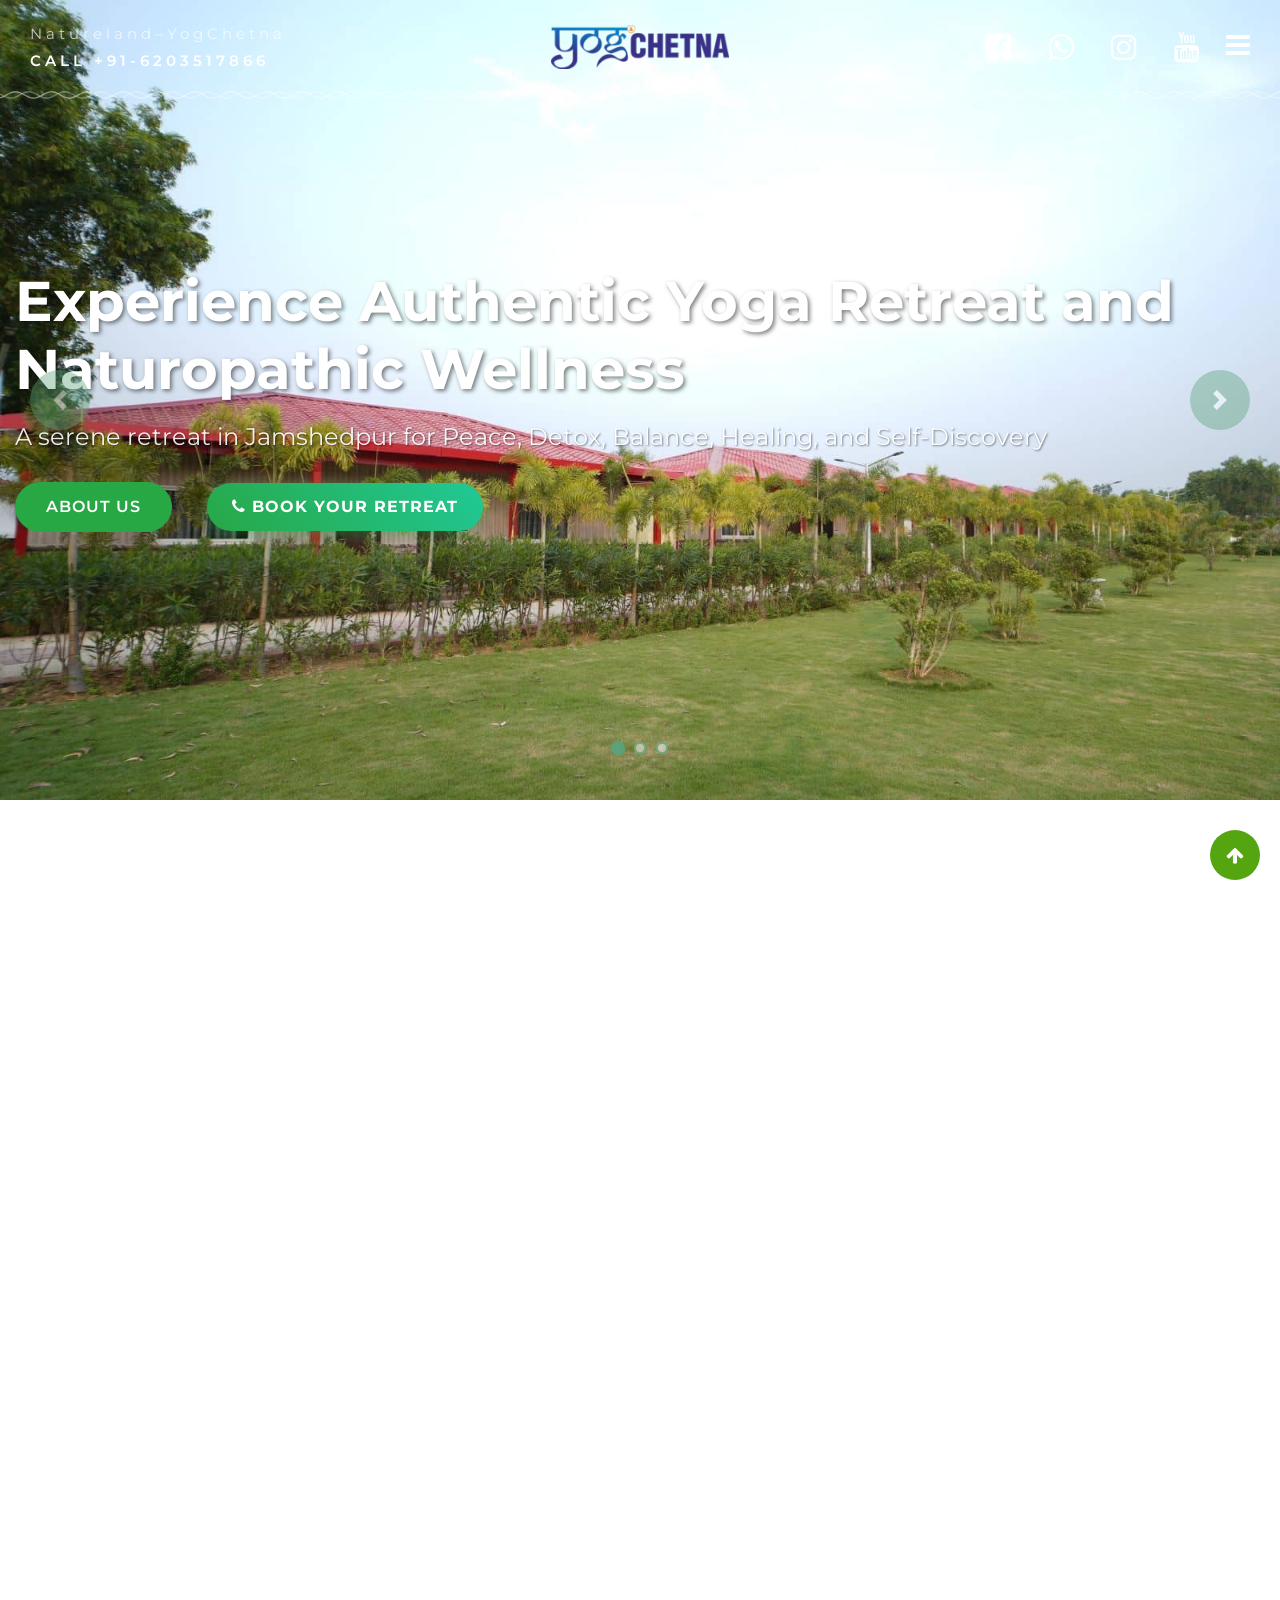
==== commit 0fe15c7c: "feat(booking-system): Add complete yoga retreat booking system with payment integration - Add respon" ====
--- a/index.html
+++ b/index.html
@@ -17,6 +17,7 @@
     <link href="https://cdnjs.cloudflare.com/ajax/libs/font-awesome/4.7.0/css/font-awesome.css" rel="stylesheet"><link rel="stylesheet" href="css/main.css">
     <link rel="stylesheet" href="css/image-improvements.css">
     <link rel="stylesheet" href="css/overflow-fixes.css">
+    <link rel="stylesheet" href="css/booking-modal.css">
     <!-- Google tag (gtag.js) -->
 <script async src="https://www.googletagmanager.com/gtag/js?id=G-HQ3NWR31YH"></script>
 <script>
@@ -418,7 +419,7 @@
                                 <p><i class="fa fa-envelope" aria-hidden="true"></i><span>naturelandyogchetna@gmail.com</span></p> -->
                                 <div class="carousel-buttons">
                                     <a class="btn btn-success" href="about.html" role="button">About Us</a>
-                                    <a class="btn btn-success ml-3" href="courses.html" role="button" style="background: linear-gradient(45deg, #28a745, #20c997); border: none; padding: 12px 25px; font-weight: 700; text-transform: uppercase; letter-spacing: 1px; box-shadow: 0 4px 15px rgba(40, 167, 69, 0.4);"><i class="fa fa-phone"></i> Book Your Retreat</a>
+                                    <button onclick="openBookingModal()" class="btn btn-success ml-3" style="background: linear-gradient(45deg, #28a745, #20c997); border: none; padding: 12px 25px; font-weight: 700; text-transform: uppercase; letter-spacing: 1px; box-shadow: 0 4px 15px rgba(40, 167, 69, 0.4);"><i class="fa fa-phone"></i> Book Your Retreat</button>
                                 </div>
                             </div>
                         </div>
@@ -657,7 +658,7 @@
                             <p>All rates include Sattvic meals, yoga and meditation classes, Naturopathic Therapy and participation in all our activities.</p>
                             <a href="gallery.html" class="btn btn-primary btn-lg active" role="button"
                                 aria-pressed="true">View Gallery</a>
-                            <a href="courses.html" class="btn btn-success btn-lg active" role="button" aria-pressed="true" style="background: linear-gradient(45deg, #28a745, #20c997); border: none; font-weight: 700; text-transform: uppercase; letter-spacing: 1px; box-shadow: 0 4px 15px rgba(40, 167, 69, 0.4);"><i class="fa fa-leaf"></i> Book Your Retreat</a>
+                            <button onclick="openBookingModal()" class="btn btn-success btn-lg active" style="background: linear-gradient(45deg, #28a745, #20c997); border: none; font-weight: 700; text-transform: uppercase; letter-spacing: 1px; box-shadow: 0 4px 15px rgba(40, 167, 69, 0.4);"><i class="fa fa-leaf"></i> Book Your Retreat</button>
                         </div>
                     </div>
 
@@ -724,7 +725,7 @@
             </div>
             <div class="row mt-4">
                 <div class="col-md-12 text-center">
-                    <a href="courses.html" class="btn btn-success btn-lg" style="padding: 15px 40px; border-radius: 30px; font-weight: 600;">View All Programs & Book Now</a>
+                    <button onclick="openBookingModal()" class="btn btn-success btn-lg" style="padding: 15px 40px; border-radius: 30px; font-weight: 600;">Book Your Retreat Now</button>
                 </div>
             </div>
         </div>
@@ -1087,6 +1088,7 @@
         crossorigin="anonymous"></script>
     <!-- Custom JavaScript --><script src="js/custom.js"></script>
     <script src="js/admin-integration.js"></script>
+    <script src="js/booking-modal.js"></script>
     <script>
         // Custom Tab Functionality
         $(document).ready(function() {
--- a/css/booking-modal.css
+++ b/css/booking-modal.css
@@ -0,0 +1,495 @@
+/* Booking Modal Styles */
+.booking-modal {
+    display: none;
+    position: fixed;
+    z-index: 9999;
+    left: 0;
+    top: 0;
+    width: 100%;
+    height: 100%;
+    background-color: rgba(0, 0, 0, 0.7);
+    backdrop-filter: blur(5px);
+    animation: fadeIn 0.3s ease-in-out;
+}
+
+.booking-modal-content {
+    background-color: #fff;
+    margin: 2% auto;
+    padding: 0;
+    border-radius: 15px;
+    width: 90%;
+    max-width: 800px;
+    max-height: 90vh;
+    overflow-y: auto;
+    box-shadow: 0 20px 60px rgba(0, 0, 0, 0.3);
+    animation: slideIn 0.4s ease-out;
+    position: relative;
+}
+
+.booking-modal-header {
+    background: linear-gradient(135deg, #5ba17a 0%, #4a9268 100%);
+    color: white;
+    padding: 25px 30px;
+    border-radius: 15px 15px 0 0;
+    position: relative;
+}
+
+.booking-modal-header h2 {
+    margin: 0;
+    font-size: 1.8rem;
+    font-weight: 600;
+}
+
+.booking-modal-header p {
+    margin: 5px 0 0 0;
+    opacity: 0.9;
+    font-size: 1rem;
+}
+
+.close-modal {
+    position: absolute;
+    right: 20px;
+    top: 20px;
+    color: white;
+    font-size: 28px;
+    font-weight: bold;
+    cursor: pointer;
+    width: 40px;
+    height: 40px;
+    border-radius: 50%;
+    display: flex;
+    align-items: center;
+    justify-content: center;
+    transition: all 0.3s ease;
+    background: rgba(255, 255, 255, 0.1);
+}
+
+.close-modal:hover {
+    background: rgba(255, 255, 255, 0.2);
+    transform: rotate(90deg);
+}
+
+.booking-modal-body {
+    padding: 30px;
+}
+
+.booking-form {
+    display: grid;
+    gap: 20px;
+}
+
+.form-row {
+    display: grid;
+    grid-template-columns: 1fr 1fr;
+    gap: 20px;
+}
+
+.form-group {
+    display: flex;
+    flex-direction: column;
+}
+
+.form-group.full-width {
+    grid-column: 1 / -1;
+}
+
+.form-group label {
+    font-weight: 600;
+    color: #333;
+    margin-bottom: 8px;
+    font-size: 0.95rem;
+}
+
+.form-group input,
+.form-group select,
+.form-group textarea {
+    padding: 12px 15px;
+    border: 2px solid #e9ecef;
+    border-radius: 8px;
+    font-size: 1rem;
+    transition: all 0.3s ease;
+    background: #fff;
+}
+
+.form-group input:focus,
+.form-group select:focus,
+.form-group textarea:focus {
+    outline: none;
+    border-color: #5ba17a;
+    box-shadow: 0 0 0 3px rgba(91, 161, 122, 0.1);
+}
+
+.auto-calculated {
+    background-color: #f8f9fa !important;
+    border-color: #28a745 !important;
+}
+
+.auto-calculated:focus {
+    border-color: #28a745 !important;
+    box-shadow: 0 0 0 3px rgba(40, 167, 69, 0.1) !important;
+}
+
+.manually-changed {
+    background-color: #fff3cd !important;
+    border-color: #ffc107 !important;
+}
+
+.manually-changed:focus {
+    border-color: #ffc107 !important;
+    box-shadow: 0 0 0 3px rgba(255, 193, 7, 0.1) !important;
+}
+
+.validation-error {
+    border: 2px solid #dc3545 !important;
+    background-color: #f8d7da !important;
+}
+
+.validation-error:focus {
+    border-color: #dc3545 !important;
+    box-shadow: 0 0 0 3px rgba(220, 53, 69, 0.1) !important;
+}
+
+.accommodation-options.validation-error {
+    border: 2px solid #dc3545;
+    border-radius: 8px;
+    padding: 10px;
+    background-color: #f8d7da;
+}
+
+.program-selection.validation-error {
+    border: 2px solid #dc3545;
+    border-radius: 8px;
+    padding: 10px;
+    background-color: #f8d7da;
+}
+
+.form-group textarea {
+    resize: vertical;
+    min-height: 80px;
+}
+
+.program-selection {
+    display: grid;
+    grid-template-columns: repeat(auto-fit, minmax(250px, 1fr));
+    gap: 15px;
+    margin-top: 10px;
+}
+
+.program-option {
+    border: 2px solid #e9ecef;
+    border-radius: 10px;
+    padding: 20px;
+    cursor: pointer;
+    transition: all 0.3s ease;
+    background: #f8f9fa;
+}
+
+.program-option:hover {
+    border-color: #5ba17a;
+    background: #fff;
+    transform: translateY(-2px);
+    box-shadow: 0 5px 15px rgba(91, 161, 122, 0.1);
+}
+
+.program-option.selected {
+    border-color: #5ba17a;
+    background: linear-gradient(135deg, #f8fff9 0%, #e8f5e8 100%);
+    box-shadow: 0 5px 15px rgba(91, 161, 122, 0.2);
+}
+
+.program-option input[type="radio"] {
+    display: none;
+}
+
+.program-title {
+    font-weight: 600;
+    color: #5ba17a;
+    margin-bottom: 8px;
+    font-size: 1.1rem;
+}
+
+.program-duration {
+    background: #5ba17a;
+    color: white;
+    padding: 4px 12px;
+    border-radius: 15px;
+    font-size: 0.85rem;
+    display: inline-block;
+    margin-bottom: 10px;
+}
+
+.program-price {
+    font-size: 1.2rem;
+    font-weight: bold;
+    color: #333;
+    margin-top: 10px;
+}
+
+.accommodation-options {
+    display: grid;
+    grid-template-columns: 1fr 1fr;
+    gap: 15px;
+    margin-top: 10px;
+}
+
+.accommodation-option {
+    border: 2px solid #e9ecef;
+    border-radius: 8px;
+    padding: 15px;
+    cursor: pointer;
+    transition: all 0.3s ease;
+    text-align: center;
+}
+
+.accommodation-option:hover {
+    border-color: #5ba17a;
+    background: #f8fff9;
+}
+
+.accommodation-option.selected {
+    border-color: #5ba17a;
+    background: linear-gradient(135deg, #f8fff9 0%, #e8f5e8 100%);
+}
+
+.accommodation-option input[type="radio"] {
+    display: none;
+}
+
+.price-summary {
+    background: linear-gradient(135deg, #f8f9fa 0%, #e9ecef 100%);
+    border-radius: 10px;
+    padding: 20px;
+    margin-top: 20px;
+    border-left: 4px solid #5ba17a;
+}
+
+.price-summary h4 {
+    color: #5ba17a;
+    margin-bottom: 15px;
+    font-size: 1.2rem;
+}
+
+.price-breakdown {
+    display: flex;
+    justify-content: space-between;
+    margin-bottom: 10px;
+    padding-bottom: 10px;
+    border-bottom: 1px solid #dee2e6;
+}
+
+.total-amount {
+    display: flex;
+    justify-content: space-between;
+    font-weight: bold;
+    font-size: 1.3rem;
+    color: #5ba17a;
+    margin-top: 15px;
+    padding-top: 15px;
+    border-top: 2px solid #5ba17a;
+}
+
+.booking-actions {
+    display: flex;
+    gap: 15px;
+    margin-top: 30px;
+    justify-content: flex-end;
+}
+
+.btn-book {
+    background: linear-gradient(135deg, #5ba17a 0%, #4a9268 100%);
+    color: white;
+    border: none;
+    padding: 15px 30px;
+    border-radius: 8px;
+    font-size: 1.1rem;
+    font-weight: 600;
+    cursor: pointer;
+    transition: all 0.3s ease;
+    text-transform: uppercase;
+    letter-spacing: 0.5px;
+}
+
+.btn-book:hover {
+    transform: translateY(-2px);
+    box-shadow: 0 8px 25px rgba(91, 161, 122, 0.3);
+}
+
+.btn-book:disabled {
+    opacity: 0.6;
+    cursor: not-allowed;
+    transform: none;
+}
+
+.btn-whatsapp {
+    background: linear-gradient(135deg, #25D366 0%, #128C7E 100%);
+    color: white;
+    border: none;
+    padding: 15px 30px;
+    border-radius: 8px;
+    font-size: 1.1rem;
+    font-weight: 600;
+    cursor: pointer;
+    transition: all 0.3s ease;
+    text-transform: uppercase;
+    letter-spacing: 0.5px;
+}
+
+.btn-whatsapp:hover {
+    transform: translateY(-2px);
+    box-shadow: 0 8px 25px rgba(37, 211, 102, 0.3);
+    background: linear-gradient(135deg, #128C7E 0%, #25D366 100%);
+}
+
+.btn-cancel {
+    background: #6c757d;
+    color: white;
+    border: none;
+    padding: 15px 30px;
+    border-radius: 8px;
+    font-size: 1.1rem;
+    cursor: pointer;
+    transition: all 0.3s ease;
+}
+
+.btn-cancel:hover {
+    background: #5a6268;
+}
+
+.loading-spinner {
+    display: none;
+    text-align: center;
+    padding: 20px;
+}
+
+.spinner {
+    border: 4px solid #f3f3f3;
+    border-top: 4px solid #5ba17a;
+    border-radius: 50%;
+    width: 40px;
+    height: 40px;
+    animation: spin 1s linear infinite;
+    margin: 0 auto 15px;
+}
+
+.success-message {
+    display: none;
+    text-align: center;
+    padding: 30px;
+    color: #5ba17a;
+}
+
+.success-message i {
+    font-size: 4rem;
+    margin-bottom: 20px;
+    color: #28a745;
+}
+
+.error-message {
+    background: #f8d7da;
+    color: #721c24;
+    padding: 15px;
+    border-radius: 8px;
+    margin-top: 15px;
+    display: none;
+}
+
+/* Animations */
+@keyframes fadeIn {
+    from { opacity: 0; }
+    to { opacity: 1; }
+}
+
+@keyframes slideIn {
+    from { 
+        opacity: 0;
+        transform: translateY(-50px) scale(0.9);
+    }
+    to { 
+        opacity: 1;
+        transform: translateY(0) scale(1);
+    }
+}
+
+@keyframes spin {
+    0% { transform: rotate(0deg); }
+    100% { transform: rotate(360deg); }
+}
+
+/* Mobile Responsive */
+@media (max-width: 768px) {
+    .booking-modal-content {
+        width: 95%;
+        margin: 5% auto;
+        max-height: 95vh;
+    }
+    
+    .booking-modal-header {
+        padding: 20px;
+    }
+    
+    .booking-modal-header h2 {
+        font-size: 1.5rem;
+    }
+    
+    .booking-modal-body {
+        padding: 20px;
+    }
+    
+    .form-row {
+        grid-template-columns: 1fr;
+        gap: 15px;
+    }
+    
+    .program-selection {
+        grid-template-columns: 1fr;
+    }
+    
+    .accommodation-options {
+        grid-template-columns: 1fr;
+    }
+    
+    .booking-actions {
+        flex-direction: column;
+    }
+    
+    .btn-book,
+    .btn-whatsapp,
+    .btn-cancel {
+        width: 100%;
+        margin-bottom: 10px;
+    }
+}
+
+@media (max-width: 480px) {
+    .booking-modal-content {
+        width: 98%;
+        margin: 2% auto;
+    }
+    
+    .booking-modal-header {
+        padding: 15px;
+    }
+    
+    .booking-modal-body {
+        padding: 15px;
+    }
+    
+    .close-modal {
+        right: 15px;
+        top: 15px;
+        width: 35px;
+        height: 35px;
+        font-size: 24px;
+    }
+    
+    .btn-book,
+    .btn-whatsapp,
+    .btn-cancel {
+        display: block;
+        width: 100%;
+        margin-bottom: 15px;
+        margin-right: 0 !important;
+        margin-left: 0 !important;
+        text-align: center;
+    }
+}
